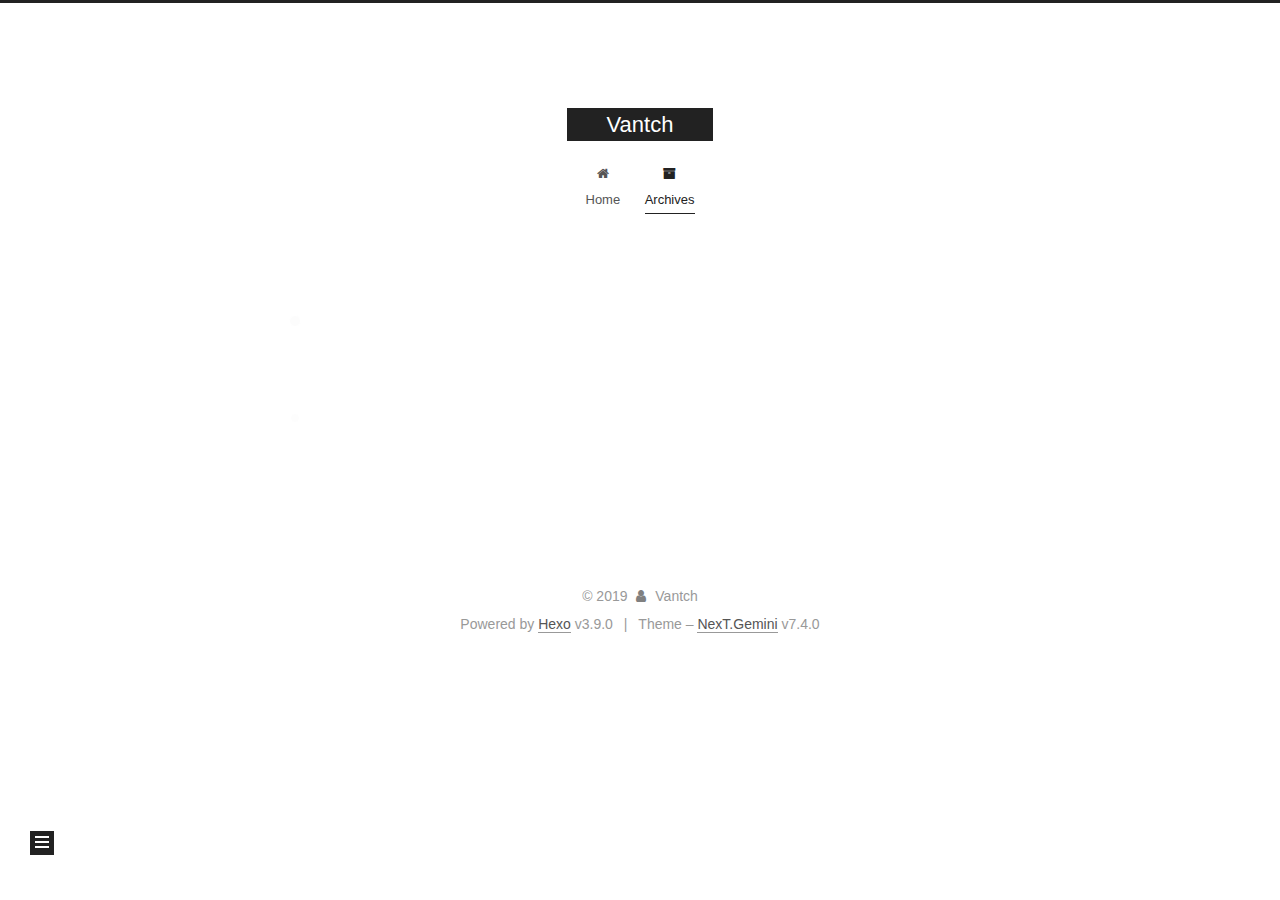
==== archives/index.html @ 660c2f00 "生成 next 主题" ====
<!DOCTYPE html>





<html lang="zh-Hans">
<head>
  <meta charset="UTF-8">
<meta name="viewport" content="width=device-width, initial-scale=1, maximum-scale=2">
<meta name="theme-color" content="#222">
<meta name="generator" content="Hexo 3.9.0">
  <link rel="apple-touch-icon" sizes="180x180" href="/images/apple-touch-icon-next.png?v=7.4.0">
  <link rel="icon" type="image/png" sizes="32x32" href="/images/favicon-32x32-next.png?v=7.4.0">
  <link rel="icon" type="image/png" sizes="16x16" href="/images/favicon-16x16-next.png?v=7.4.0">
  <link rel="mask-icon" href="/images/logo.svg?v=7.4.0" color="#222">

<link rel="stylesheet" href="/css/main.css?v=7.4.0">


<link rel="stylesheet" href="/lib/font-awesome/css/font-awesome.min.css?v=4.7.0">


<script id="hexo-configurations">
  var NexT = window.NexT || {};
  var CONFIG = {
    root: '/',
    scheme: 'Gemini',
    version: '7.4.0',
    exturl: false,
    sidebar: {"position":"left","display":"post","offset":12,"onmobile":false},
    copycode: {"enable":false,"show_result":false,"style":null},
    back2top: {"enable":true,"sidebar":false,"scrollpercent":false},
    bookmark: {"enable":false,"color":"#222","save":"auto"},
    fancybox: false,
    mediumzoom: false,
    lazyload: false,
    pangu: false,
    algolia: {
      appID: '',
      apiKey: '',
      indexName: '',
      hits: {"per_page":10},
      labels: {"input_placeholder":"Search for Posts","hits_empty":"We didn't find any results for the search: ${query}","hits_stats":"${hits} results found in ${time} ms"}
    },
    localsearch: {"enable":false,"trigger":"auto","top_n_per_article":1,"unescape":false,"preload":false},
    path: '',
    motion: {"enable":true,"async":false,"transition":{"post_block":"fadeIn","post_header":"slideDownIn","post_body":"slideDownIn","coll_header":"slideLeftIn","sidebar":"slideUpIn"}},
    translation: {
      copy_button: 'Copy',
      copy_success: 'Copied',
      copy_failure: 'Copy failed'
    },
    sidebarPadding: 40
  };
</script>

  <meta name="description" content="Vantch个人博客">
<meta name="keywords" content="vantch">
<meta property="og:type" content="website">
<meta property="og:title" content="Vantch">
<meta property="og:url" content="http://blog.vantch.com/archives/index.html">
<meta property="og:site_name" content="Vantch">
<meta property="og:description" content="Vantch个人博客">
<meta property="og:locale" content="zh-Hans">
<meta name="twitter:card" content="summary">
<meta name="twitter:title" content="Vantch">
<meta name="twitter:description" content="Vantch个人博客">
  <link rel="canonical" href="http://blog.vantch.com/archives/">


<script id="page-configurations">
  // https://hexo.io/docs/variables.html
  CONFIG.page = {
    sidebar: "",
    isHome: false,
    isPost: false,
    isPage: false,
    isArchive: true
  };
</script>

  <title>Archive | Vantch</title>
  








  <noscript>
  <style>
  .use-motion .brand,
  .use-motion .menu-item,
  .sidebar-inner,
  .use-motion .post-block,
  .use-motion .pagination,
  .use-motion .comments,
  .use-motion .post-header,
  .use-motion .post-body,
  .use-motion .collection-header { opacity: initial; }

  .use-motion .logo,
  .use-motion .site-title,
  .use-motion .site-subtitle {
    opacity: initial;
    top: initial;
  }

  .use-motion .logo-line-before i { left: initial; }
  .use-motion .logo-line-after i { right: initial; }
  </style>
</noscript>

</head>

<body itemscope itemtype="http://schema.org/WebPage" lang="zh-Hans">
  <div class="container use-motion">
    <div class="headband"></div>

    <header id="header" class="header" itemscope itemtype="http://schema.org/WPHeader">
      <div class="header-inner"><div class="site-brand-container">
  <div class="site-meta">

    <div>
      <a href="/" class="brand" rel="start">
        <span class="logo-line-before"><i></i></span>
        <span class="site-title">Vantch</span>
        <span class="logo-line-after"><i></i></span>
      </a>
    </div>
  </div>

  <div class="site-nav-toggle">
    <button aria-label="Toggle navigation bar">
      <span class="btn-bar"></span>
      <span class="btn-bar"></span>
      <span class="btn-bar"></span>
    </button>
  </div>
</div>


<nav class="site-nav">
  
  <ul id="menu" class="menu">
      
      
      
        
        <li class="menu-item menu-item-home">
      
    

    <a href="/" rel="section"><i class="menu-item-icon fa fa-fw fa-home"></i> <br>Home</a>

  </li>
      
      
      
        
        <li class="menu-item menu-item-archives">
      
    

    <a href="/archives/" rel="section"><i class="menu-item-icon fa fa-fw fa-archive"></i> <br>Archives</a>

  </li>
  </ul>

</nav>
</div>
    </header>

    
  <div class="back-to-top">
    <i class="fa fa-arrow-up"></i>
    <span>0%</span>
  </div>


    <main id="main" class="main">
      <div class="main-inner">
        <div class="content-wrap">
            

  
    
    
  
    
    
  
  

          <div id="content" class="content">
            

  
  
  
  <div class="post-block archive">
    <div id="posts" class="posts-collapse">
      <div class="collection-title">
        
        
        
          
        
        <span class="collection-header">Um..! 1 post. Keep on posting.</span>
      </div>
      

      

  
  

  
    
    <div class="collection-year">
      <h1 class="collection-header">2019</h1>
    </div>
  

  <article itemscope itemtype="http://schema.org/Article">
    <header class="post-header">

      <h2 class="post-title">
        
          <a class="post-title-link" href="/2019/09/20/hello-world/" itemprop="url">
            <span itemprop="name">Hello World</span>
          </a>
        
      </h2>

      <div class="post-meta">
        <time class="post-time" itemprop="dateCreated"
              datetime="2019-09-20T09:31:54+08:00"
              content="2019-09-20">
          09-20
        </time>
      </div>

    </header>
  </article>




    </div>
  </div>
  
  
  

  



          </div>
          

        </div>
          
  
  <div class="sidebar-toggle">
    <div class="sidebar-toggle-line-wrap">
      <span class="sidebar-toggle-line sidebar-toggle-line-first"></span>
      <span class="sidebar-toggle-line sidebar-toggle-line-middle"></span>
      <span class="sidebar-toggle-line sidebar-toggle-line-last"></span>
    </div>
  </div>

  <aside class="sidebar">
    <div class="sidebar-inner">

      <ul class="sidebar-nav motion-element">
        <li class="sidebar-nav-toc">
          Table of Contents
        </li>
        <li class="sidebar-nav-overview">
          Overview
        </li>
      </ul>

      <!--noindex-->
      <div class="post-toc-wrap sidebar-panel">
      </div>
      <!--/noindex-->

      <div class="site-overview-wrap sidebar-panel">
        <div class="site-author motion-element" itemprop="author" itemscope itemtype="http://schema.org/Person">
  <p class="site-author-name" itemprop="name">Vantch</p>
  <div class="site-description" itemprop="description">Vantch个人博客</div>
</div>
  <nav class="site-state motion-element">
      <div class="site-state-item site-state-posts">
        
          <a href="/archives/">
        
          <span class="site-state-item-count">1</span>
          <span class="site-state-item-name">posts</span>
        </a>
      </div>
    
  </nav>



      </div>

    </div>
  </aside>
  <div id="sidebar-dimmer"></div>


      </div>
    </main>

    <footer id="footer" class="footer">
      <div class="footer-inner">
        <div class="copyright">&copy; <span itemprop="copyrightYear">2019</span>
  <span class="with-love" id="animate">
    <i class="fa fa-user"></i>
  </span>
  <span class="author" itemprop="copyrightHolder">Vantch</span>
</div>
  <div class="powered-by">Powered by <a href="https://hexo.io" class="theme-link" rel="noopener" target="_blank">Hexo</a> v3.9.0</div>
  <span class="post-meta-divider">|</span>
  <div class="theme-info">Theme – <a href="https://theme-next.org" class="theme-link" rel="noopener" target="_blank">NexT.Gemini</a> v7.4.0</div>

        












        
      </div>
    </footer>
  </div>

  


  <script src="/lib/anime.min.js?v=3.1.0"></script>
  <script src="/lib/velocity/velocity.min.js?v=1.2.1"></script>
  <script src="/lib/velocity/velocity.ui.min.js?v=1.2.1"></script>
<script src="/js/utils.js?v=7.4.0"></script><script src="/js/motion.js?v=7.4.0"></script>
<script src="/js/schemes/pisces.js?v=7.4.0"></script>

<script src="/js/next-boot.js?v=7.4.0"></script>



  





















  

  

  

</body>
</html>
---- css/main.css ----
html {
  line-height: 1.15; /* 1 */
  -webkit-text-size-adjust: 100%; /* 2 */
}
body {
  margin: 0;
}
main {
  display: block;
}
h1 {
  font-size: 2em;
  margin: 0.67em 0;
}
hr {
  box-sizing: content-box; /* 1 */
  height: 0; /* 1 */
  overflow: visible; /* 2 */
}
pre {
  font-family: monospace, monospace; /* 1 */
  font-size: 1em; /* 2 */
}
a {
  background-color: transparent;
}
abbr[title] {
  border-bottom: none; /* 1 */
  text-decoration: underline; /* 2 */
  text-decoration: underline dotted; /* 2 */
}
b,
strong {
  font-weight: bolder;
}
code,
kbd,
samp {
  font-family: monospace, monospace; /* 1 */
  font-size: 1em; /* 2 */
}
small {
  font-size: 80%;
}
sub,
sup {
  font-size: 75%;
  line-height: 0;
  position: relative;
  vertical-align: baseline;
}
sub {
  bottom: -0.25em;
}
sup {
  top: -0.5em;
}
img {
  border-style: none;
}
button,
input,
optgroup,
select,
textarea {
  font-family: inherit; /* 1 */
  font-size: 100%; /* 1 */
  line-height: 1.15; /* 1 */
  margin: 0; /* 2 */
}
button,
input {
/* 1 */
  overflow: visible;
}
button,
select {
/* 1 */
  text-transform: none;
}
button,
[type='button'],
[type='reset'],
[type='submit'] {
  -webkit-appearance: button;
}
button::-moz-focus-inner,
[type='button']::-moz-focus-inner,
[type='reset']::-moz-focus-inner,
[type='submit']::-moz-focus-inner {
  border-style: none;
  padding: 0;
}
button:-moz-focusring,
[type='button']:-moz-focusring,
[type='reset']:-moz-focusring,
[type='submit']:-moz-focusring {
  outline: 1px dotted ButtonText;
}
fieldset {
  padding: 0.35em 0.75em 0.625em;
}
legend {
  box-sizing: border-box; /* 1 */
  color: inherit; /* 2 */
  display: table; /* 1 */
  max-width: 100%; /* 1 */
  padding: 0; /* 3 */
  white-space: normal; /* 1 */
}
progress {
  vertical-align: baseline;
}
textarea {
  overflow: auto;
}
[type='checkbox'],
[type='radio'] {
  box-sizing: border-box; /* 1 */
  padding: 0; /* 2 */
}
[type='number']::-webkit-inner-spin-button,
[type='number']::-webkit-outer-spin-button {
  height: auto;
}
[type='search'] {
  outline-offset: -2px; /* 2 */
  -webkit-appearance: textfield; /* 1 */
}
[type='search']::-webkit-search-decoration {
  -webkit-appearance: none;
}
::-webkit-file-upload-button {
  font: inherit; /* 2 */
  -webkit-appearance: button; /* 1 */
}
details {
  display: block;
}
summary {
  display: list-item;
}
template {
  display: none;
}
[hidden] {
  display: none;
}
::selection {
  background: #262a30;
  color: #fff;
}
body {
  background: #fff;
  color: #555;
  font-family: 'Lato', "PingFang SC", "Microsoft YaHei", sans-serif;
  font-size: 1em;
  line-height: 2;
}
@media (max-width: 991px) {
  body {
    padding-right: 0;
  }
}
h1,
h2,
h3,
h4,
h5,
h6 {
  font-family: 'Lato', "PingFang SC", "Microsoft YaHei", sans-serif;
  font-weight: bold;
  line-height: 1.5;
  margin: 20px 0 15px;
  padding: 0;
}
h1 {
  font-size: 1.75em;
}
h2 {
  font-size: 1.625em;
}
h3 {
  font-size: 1.5em;
}
h4 {
  font-size: 1.375em;
}
h5 {
  font-size: 1.25em;
}
h6 {
  font-size: 1.125em;
}
p {
  margin: 0 0 20px 0;
}
a,
span.exturl {
  overflow-wrap: break-word;
  word-wrap: break-word;
  background-color: transparent;
  border-bottom: 1px solid #999;
  color: #555;
  outline: none;
  text-decoration: none;
  cursor: pointer;
}
a:hover,
span.exturl:hover {
  border-bottom-color: #222;
  color: #222;
}
iframe,
img,
video {
  display: block;
  margin-left: auto;
  margin-right: auto;
  max-width: 100%;
}
hr {
  background-color: #ddd;
  background-image: repeating-linear-gradient(-45deg, #fff, #fff 4px, transparent 4px, transparent 8px);
  border: 0;
  height: 3px;
  margin: 40px 0;
}
blockquote {
  border-left: 4px solid #ddd;
  color: #666;
  margin: 0;
  padding: 0 15px;
}
blockquote cite::before {
  content: '-';
  padding: 0 5px;
}
dt {
  font-weight: 700;
}
dd {
  margin: 0;
  padding: 0;
}
kbd {
  background-color: #f9f9f9;
  background-image: linear-gradient(top, #eee, #fff, #eee);
  border: 1px solid #ccc;
  border-radius: 0.2em;
  box-shadow: 0.1em 0.1em 0.2em rgba(0,0,0,0.1);
  font-family: inherit;
  padding: 0.1em 0.3em;
  white-space: nowrap;
}
.text-left {
  text-align: left;
}
.text-center {
  text-align: center;
}
.text-right {
  text-align: right;
}
.text-justify {
  text-align: justify;
}
.text-nowrap {
  white-space: nowrap;
}
.text-lowercase {
  text-transform: lowercase;
}
.text-uppercase {
  text-transform: uppercase;
}
.text-capitalize {
  text-transform: capitalize;
}
.center-block {
  display: block;
  margin-left: auto;
  margin-right: auto;
}
.clearfix::before,
.clearfix::after {
  content: ' ';
  display: table;
}
.clearfix::after {
  clear: both;
}
.pullquote {
  width: 45%;
}
.pullquote.left {
  float: left;
  margin-left: 5px;
  margin-right: 10px;
}
.pullquote.right {
  float: right;
  margin-left: 10px;
  margin-right: 5px;
}
.translation {
  color: #999;
  font-size: 0.875em;
  margin-top: -20px;
}
.table-container {
  -webkit-overflow-scrolling: touch;
  overflow: auto;
}
table {
  border-collapse: collapse;
  border-spacing: 0;
  font-size: 0.875em;
  margin: 0 0 20px 0;
  width: 100%;
}
table > tbody > tr:nth-of-type(odd) {
  background-color: #f9f9f9;
}
table > tbody > tr:hover {
  background-color: #f5f5f5;
}
caption,
th,
td {
  font-weight: normal;
  padding: 8px;
  text-align: left;
  vertical-align: middle;
}
th,
td {
  border: 1px solid #ddd;
  border-bottom: 3px solid #ddd;
}
th {
  font-weight: 700;
  padding-bottom: 10px;
}
td {
  border-bottom-width: 1px;
}
html,
body {
  height: 100%;
}
.container {
  min-height: 100%;
  position: relative;
}
.header-inner {
  margin: 0 auto;
  padding: 100px 0 70px;
  width: 700px;
}
@media (min-width: 1200px) {
  .container .header-inner {
    width: 800px;
  }
}
@media (min-width: 1600px) {
  .container .header-inner {
    width: 900px;
  }
}
.main-inner {
  margin: 0 auto;
  width: 700px;
}
@media (min-width: 1200px) {
  .container .main-inner {
    width: 800px;
  }
}
@media (min-width: 1600px) {
  .container .main-inner {
    width: 900px;
  }
}
.footer {
  padding: 20px 0;
}
.footer-inner {
  box-sizing: border-box;
  margin: 0 auto;
  width: 700px;
}
@media (min-width: 1200px) {
  .container .footer-inner {
    width: 800px;
  }
}
@media (min-width: 1600px) {
  .container .footer-inner {
    width: 900px;
  }
}
pre,
.highlight {
  background: #f7f7f7;
  color: #4d4d4c;
  line-height: 1.6;
  margin: 0 auto 20px;
}
pre,
code {
  font-family: consolas, Menlo, "PingFang SC", "Microsoft YaHei", monospace;
}
code {
  overflow-wrap: break-word;
  word-wrap: break-word;
  background: #eee;
  border-radius: 3px;
  color: #555;
  padding: 2px 4px;
}
pre {
  overflow: auto;
  padding: 10px;
}
pre code {
  background: none;
  color: #4d4d4c;
  font-size: 0.875em;
  padding: 0;
  text-shadow: none;
}
.highlight *::selection {
  background: #d6d6d6;
}
.highlight pre {
  border: 0;
  margin: 0;
  padding: 10px 0;
}
.highlight table {
  border: 0;
  margin: 0;
  width: auto;
}
.highlight td {
  border: 0;
  padding: 0;
}
.highlight figcaption {
  background: #eee;
  border-bottom: 1px solid #e9e9e9;
  color: #4d4d4c;
  line-height: 1em;
  margin: 0;
  padding: 0.5em;
}
.highlight figcaption::before,
.highlight figcaption::after {
  content: ' ';
  display: table;
}
.highlight figcaption::after {
  clear: both;
}
.highlight figcaption a {
  color: #4d4d4c;
  float: right;
}
.highlight figcaption a:hover {
  border-bottom-color: #4d4d4c;
}
.highlight .gutter pre {
  background-color: #eff2f3;
  color: #869194;
  padding-left: 10px;
  padding-right: 10px;
  text-align: right;
}
.highlight .code pre {
  background-color: #f7f7f7;
  padding-left: 10px;
  width: 100%;
}
.gutter {
  -moz-user-select: none;
  -ms-user-select: none;
  -webkit-user-select: none;
  user-select: none;
}
.gist table {
  width: auto;
}
.gist table td {
  border: 0;
}
pre .deletion {
  background: #fdd;
}
pre .addition {
  background: #dfd;
}
pre .meta {
  color: #eab700;
  -moz-user-select: none;
  -ms-user-select: none;
  -webkit-user-select: none;
  user-select: none;
}
pre .comment {
  color: #8e908c;
}
pre .variable,
pre .attribute,
pre .tag,
pre .name,
pre .regexp,
pre .ruby .constant,
pre .xml .tag .title,
pre .xml .pi,
pre .xml .doctype,
pre .html .doctype,
pre .css .id,
pre .css .class,
pre .css .pseudo {
  color: #c82829;
}
pre .number,
pre .preprocessor,
pre .built_in,
pre .builtin-name,
pre .literal,
pre .params,
pre .constant,
pre .command {
  color: #f5871f;
}
pre .ruby .class .title,
pre .css .rules .attribute,
pre .string,
pre .symbol,
pre .value,
pre .inheritance,
pre .header,
pre .ruby .symbol,
pre .xml .cdata,
pre .special,
pre .formula {
  color: #718c00;
}
pre .title,
pre .css .hexcolor {
  color: #3e999f;
}
pre .function,
pre .python .decorator,
pre .python .title,
pre .ruby .function .title,
pre .ruby .title .keyword,
pre .perl .sub,
pre .javascript .title,
pre .coffeescript .title {
  color: #4271ae;
}
pre .keyword,
pre .javascript .function {
  color: #8959a8;
}
.blockquote-center {
  border-left: none;
  margin: 40px 0;
  padding: 0;
  position: relative;
  text-align: center;
}
.blockquote-center::before,
.blockquote-center::after {
  background-position: 0 -6px;
  background-repeat: no-repeat;
  background-size: 22px 22px;
  content: ' ';
  display: block;
  height: 24px;
  opacity: 0.2;
  position: absolute;
  width: 100%;
}
.blockquote-center::before {
  background-image: url("../images/quote-l.svg");
  border-top: 1px solid #ccc;
  top: -20px;
}
.blockquote-center::after {
  background-image: url("../images/quote-r.svg");
  background-position: 100% 8px;
  border-bottom: 1px solid #ccc;
  bottom: -20px;
}
.blockquote-center p,
.blockquote-center div {
  text-align: center;
}
.post-body .group-picture img {
  border: 0;
  box-sizing: border-box;
  margin: 0 auto;
  padding: 0 3px;
}
.post-body .group-picture-row {
  margin-bottom: 6px;
  overflow: hidden;
}
.post-body .group-picture-column {
  float: left;
  margin-bottom: 10px;
}
.post-body .label {
  display: inline;
  padding: 0 2px;
}
.post-body .label.default {
  background-color: #f0f0f0;
}
.post-body .label.primary {
  background-color: #efe6f7;
}
.post-body .label.info {
  background-color: #e5f2f8;
}
.post-body .label.success {
  background-color: #e7f4e9;
}
.post-body .label.warning {
  background-color: #fcf6e1;
}
.post-body .label.danger {
  background-color: #fae8eb;
}
.post-body .tabs {
  margin-bottom: 20px;
}
.post-body .tabs,
.tabs-comment {
  display: block;
  padding-top: 10px;
  position: relative;
}
.post-body .tabs ul.nav-tabs,
.tabs-comment ul.nav-tabs {
  display: flex;
  flex-wrap: wrap;
  margin: 0;
  margin-bottom: -1px;
  padding: 0;
}
@media (max-width: 413px) {
  .post-body .tabs ul.nav-tabs,
  .tabs-comment ul.nav-tabs {
    display: block;
    margin-bottom: 5px;
  }
}
.post-body .tabs ul.nav-tabs li.tab,
.tabs-comment ul.nav-tabs li.tab {
  background-color: #fff;
  border-bottom: 1px solid #ddd;
  border-left: 1px solid transparent;
  border-right: 1px solid transparent;
  border-top: 3px solid transparent;
  flex-grow: 1;
  list-style-type: none;
}
@media (max-width: 413px) {
  .post-body .tabs ul.nav-tabs li.tab,
  .tabs-comment ul.nav-tabs li.tab {
    border-bottom: 1px solid transparent;
    border-left: 3px solid transparent;
    border-right: 1px solid transparent;
    border-top: 1px solid transparent;
  }
}
.post-body .tabs ul.nav-tabs li.tab a,
.tabs-comment ul.nav-tabs li.tab a {
  border-bottom: initial;
  display: block;
  line-height: 1.8em;
  outline: 0;
  padding: 0.25em 0.75em;
  text-align: center;
  transition-delay: 0s;
  transition-duration: 0.2s;
  transition-timing-function: ease-out;
}
.post-body .tabs ul.nav-tabs li.tab a i,
.tabs-comment ul.nav-tabs li.tab a i {
  width: 1.285714285714286em;
}
.post-body .tabs ul.nav-tabs li.tab.active,
.tabs-comment ul.nav-tabs li.tab.active {
  border-bottom: 1px solid transparent;
  border-left: 1px solid #ddd;
  border-right: 1px solid #ddd;
  border-top: 3px solid #fc6423;
}
@media (max-width: 413px) {
  .post-body .tabs ul.nav-tabs li.tab.active,
  .tabs-comment ul.nav-tabs li.tab.active {
    border-bottom: 1px solid #ddd;
    border-left: 3px solid #fc6423;
    border-right: 1px solid #ddd;
    border-top: 1px solid #ddd;
  }
}
.post-body .tabs ul.nav-tabs li.tab.active a,
.tabs-comment ul.nav-tabs li.tab.active a {
  color: #555;
  cursor: default;
}
.post-body .tabs .tab-content .tab-pane,
.tabs-comment .tab-content .tab-pane {
  border: 1px solid #ddd;
  padding: 20px 20px 0 20px;
}
.post-body .tabs .tab-content .tab-pane:not(.active),
.tabs-comment .tab-content .tab-pane:not(.active) {
  display: none;
}
.post-body .tabs .tab-content .tab-pane.active,
.tabs-comment .tab-content .tab-pane.active {
  display: block;
}
.post-body .note {
  margin-bottom: 20px;
  padding: 15px;
  position: relative;
  border: 1px solid #eee;
  border-left-width: 5px;
  border-radius: 3px;
}
.post-body .note h2,
.post-body .note h3,
.post-body .note h4,
.post-body .note h5,
.post-body .note h6 {
  margin-top: 0;
  border-bottom: initial;
  margin-bottom: 0;
  padding-top: 0;
}
.post-body .note p:first-child,
.post-body .note ul:first-child,
.post-body .note ol:first-child,
.post-body .note table:first-child,
.post-body .note pre:first-child,
.post-body .note blockquote:first-child,
.post-body .note img:first-child {
  margin-top: 0;
}
.post-body .note p:last-child,
.post-body .note ul:last-child,
.post-body .note ol:last-child,
.post-body .note table:last-child,
.post-body .note pre:last-child,
.post-body .note blockquote:last-child,
.post-body .note img:last-child {
  margin-bottom: 0;
}
.post-body .note.default {
  border-left-color: #777;
}
.post-body .note.default h2,
.post-body .note.default h3,
.post-body .note.default h4,
.post-body .note.default h5,
.post-body .note.default h6 {
  color: #777;
}
.post-body .note.primary {
  border-left-color: #6f42c1;
}
.post-body .note.primary h2,
.post-body .note.primary h3,
.post-body .note.primary h4,
.post-body .note.primary h5,
.post-body .note.primary h6 {
  color: #6f42c1;
}
.post-body .note.info {
  border-left-color: #428bca;
}
.post-body .note.info h2,
.post-body .note.info h3,
.post-body .note.info h4,
.post-body .note.info h5,
.post-body .note.info h6 {
  color: #428bca;
}
.post-body .note.success {
  border-left-color: #5cb85c;
}
.post-body .note.success h2,
.post-body .note.success h3,
.post-body .note.success h4,
.post-body .note.success h5,
.post-body .note.success h6 {
  color: #5cb85c;
}
.post-body .note.warning {
  border-left-color: #f0ad4e;
}
.post-body .note.warning h2,
.post-body .note.warning h3,
.post-body .note.warning h4,
.post-body .note.warning h5,
.post-body .note.warning h6 {
  color: #f0ad4e;
}
.post-body .note.danger {
  border-left-color: #d9534f;
}
.post-body .note.danger h2,
.post-body .note.danger h3,
.post-body .note.danger h4,
.post-body .note.danger h5,
.post-body .note.danger h6 {
  color: #d9534f;
}
.btn {
  background: #222;
  border: 2px solid #222;
  border-radius: 0;
  color: #fff;
  display: inline-block;
  font-size: 0.875em;
  line-height: 2;
  padding: 0 20px;
  text-decoration: none;
  transition-delay: 0s;
  transition-duration: 0.2s;
  transition-timing-function: ease-in-out;
  transition-property: background-color;
}
.btn:hover {
  background: #fff;
  border-color: #222;
  color: #222;
}
.btn + .btn {
  margin: 0 0 8px 8px;
}
.btn .fa-fw {
  text-align: left;
  width: 1.285714285714286em;
}
.btn-bar {
  background: #555;
  border-radius: 1px;
  display: block;
  height: 2px;
  width: 22px;
}
.btn-bar + .btn-bar {
  margin-top: 4px;
}
.page-number-basic,
.pagination .prev,
.pagination .next,
.pagination .page-number,
.pagination .space {
  display: inline-block;
  margin: 0 10px;
  padding: 0 11px;
  position: relative;
  top: -1px;
}
@media (max-width: 767px) {
  .page-number-basic,
  .pagination .prev,
  .pagination .next,
  .pagination .page-number,
  .pagination .space {
    margin: 0 5px;
  }
}
.pagination {
  border-top: 1px solid #eee;
  margin: 120px 0 40px;
  text-align: center;
}
.pagination .prev,
.pagination .next,
.pagination .page-number {
  border-bottom: 0;
  border-top: 1px solid #eee;
  transition-property: border-color;
  transition-delay: 0s;
  transition-duration: 0.2s;
  transition-timing-function: ease-in-out;
}
.pagination .prev:hover,
.pagination .next:hover,
.pagination .page-number:hover {
  border-top-color: #222;
}
.pagination .space {
  margin: 0;
  padding: 0;
}
.pagination .prev {
  margin-left: 0;
}
.pagination .next {
  margin-right: 0;
}
.pagination .page-number.current {
  background: #ccc;
  border-top-color: #ccc;
  color: #fff;
}
@media (max-width: 767px) {
  .pagination {
    border-top: none;
  }
  .pagination .prev,
  .pagination .next,
  .pagination .page-number {
    border-bottom: 1px solid #eee;
    border-top: 0;
    margin-bottom: 10px;
    padding: 0 10px;
  }
  .pagination .prev:hover,
  .pagination .next:hover,
  .pagination .page-number:hover {
    border-bottom-color: #222;
  }
}
.comments {
  margin: 60px 20px 0;
  overflow: hidden;
}
.comment-button-group {
  display: flex;
  flex-wrap: wrap-reverse;
  justify-content: center;
  margin: 1em 0;
}
.comment-button-group .comment-button {
  margin: 0.1em 0.2em;
}
.comment-button-group .comment-button.active {
  background: #fff;
  border-color: #222;
  color: #222;
}
.comment-position {
  display: none;
}
.comment-position.active {
  display: block;
}
.tabs-comment {
  background: #fff;
  margin-top: 4em;
  padding-top: 0;
}
.tabs-comment .comments {
  border: 0;
  box-shadow: none;
  margin-top: 0;
  padding-top: 0;
}
.back-to-top {
  background: #222;
  bottom: -100px;
  box-sizing: border-box;
  color: #fff;
  cursor: pointer;
  font-size: 12px;
  left: 30px;
  opacity: 1;
  padding: 0 6px;
  position: fixed;
  text-align: center;
  transition-property: bottom;
  z-index: 1050;
  transition-delay: 0s;
  transition-duration: 0.2s;
  transition-timing-function: ease-in-out;
  width: 24px;
}
.back-to-top span {
  display: none;
}
.back-to-top:hover {
  color: #87daff;
}
.back-to-top.back-to-top-on {
  bottom: 19px;
}
@media (max-width: 991px) {
  .back-to-top {
    left: 20px;
    opacity: 0.8;
  }
}
.header {
  background: transparent;
}
.header-inner {
  position: relative;
}
.headband {
  background: #222;
  height: 3px;
}
.site-meta {
  margin: 0;
  text-align: center;
}
@media (max-width: 767px) {
  .site-meta {
    text-align: center;
  }
}
.brand {
  background: #222;
  border-bottom: none;
  color: #fff;
  display: inline-block;
  line-height: 1.375em;
  padding: 0 40px;
  position: relative;
}
.brand:hover {
  color: #fff;
}
.logo {
  display: inline-block;
  line-height: 36px;
  margin-right: 5px;
  vertical-align: top;
}
.site-title {
  display: inline-block;
  font-family: 'Lato', "PingFang SC", "Microsoft YaHei", sans-serif;
  font-size: 1.375em;
  font-weight: normal;
  line-height: 1.5;
  vertical-align: top;
}
.site-subtitle {
  color: #999;
  font-size: 0.8125em;
  margin-top: 10px;
}
.use-motion .brand {
  opacity: 0;
}
.use-motion .logo,
.use-motion .site-title,
.use-motion .site-subtitle,
.use-motion .custom-logo-image {
  opacity: 0;
  position: relative;
  top: -10px;
}
.site-nav-toggle {
  display: none;
  left: 10px;
  position: absolute;
}
@media (max-width: 767px) {
  .site-nav-toggle {
    display: block;
  }
}
.site-nav-toggle button {
  background: transparent;
  border: 0;
  margin-top: 2px;
  padding: 9px 10px;
}
.site-nav {
  display: block;
}
@media (max-width: 767px) {
  .site-nav {
    border-top: 1px solid #ddd;
    clear: both;
    display: none;
    margin: 0 -10px;
    padding: 0 10px;
  }
}
.site-nav.site-nav-on {
  display: block;
}
.menu {
  margin-top: 20px;
  padding-left: 0;
  text-align: center;
}
.menu-item {
  display: inline-block;
  list-style: none;
  margin: 0 10px;
}
@media (max-width: 767px) {
  .menu-item {
    margin-top: 10px;
  }
}
.menu-item a,
.menu-item span.exturl {
  border-bottom: 1px solid transparent;
  display: block;
  font-size: 0.8125em;
  line-height: inherit;
  transition-property: border-color;
  transition-delay: 0s;
  transition-duration: 0.2s;
  transition-timing-function: ease-in-out;
}
.menu-item a:hover,
.menu-item span.exturl:hover {
  border-bottom-color: #222;
}
.menu-item .fa {
  margin-right: 5px;
}
.use-motion .menu-item {
  opacity: 0;
}
.post-body {
  overflow-wrap: break-word;
  word-wrap: break-word;
  font-family: 'Lato', "PingFang SC", "Microsoft YaHei", sans-serif;
}
@media (min-width: 1200px) {
  .post-body {
    font-size: 1.125em;
  }
}
@media (max-width: 767px) {
  .post-body {
    font-size: 0.875em;
  }
}
.post-body span.exturl .fa {
  font-size: 0.875em;
  margin-left: 4px;
}
.post-body .image-caption,
.post-body .figure .caption {
  color: #999;
  font-size: 0.875em;
  font-weight: bold;
  line-height: 1;
  margin: -20px auto 15px;
  text-align: center;
}
.post-sticky-flag {
  display: inline-block;
  transform: rotate(30deg);
}
.use-motion .post-block,
.use-motion .pagination,
.use-motion .comments {
  opacity: 0;
}
.use-motion .post-header {
  opacity: 0;
}
.use-motion .post-body {
  opacity: 0;
}
.use-motion .collection-header {
  opacity: 0;
}
.post-button {
  margin-top: 40px;
}
.posts-collapse {
  margin-left: 55px;
  position: relative;
  z-index: 1010;
}
@media (max-width: 767px) {
  .posts-collapse {
    margin-left: 20px;
    margin-right: 20px;
  }
}
.posts-collapse .collection-title {
  font-size: 1.125em;
  position: relative;
}
.posts-collapse .collection-title::before {
  background: #999;
  border: 1px solid #fff;
  border-radius: 50%;
  content: ' ';
  height: 10px;
  left: 0;
  margin-left: -6px;
  margin-top: -4px;
  position: absolute;
  top: 50%;
  width: 10px;
}
.posts-collapse .collection-year {
  margin: 60px 0;
  position: relative;
}
.posts-collapse .collection-year::before {
  background: #bbb;
  border-radius: 50%;
  content: ' ';
  height: 8px;
  left: 0;
  margin-left: -4px;
  margin-top: -4px;
  position: absolute;
  top: 50%;
  width: 8px;
}
.posts-collapse .collection-header {
  margin: 0 0 0 20px;
}
.posts-collapse .collection-header small {
  color: #bbb;
  margin-left: 5px;
}
.posts-collapse article {
  margin: 30px 0;
}
.posts-collapse .post-header {
  border-bottom: 1px dashed #ccc;
  position: relative;
  transition-delay: 0s;
  transition-duration: 0.2s;
  transition-timing-function: ease-in-out;
  transition-property: border;
}
.posts-collapse .post-header::before {
  background: #bbb;
  border: 1px solid #fff;
  border-radius: 50%;
  content: ' ';
  height: 6px;
  left: 0;
  margin-left: -4px;
  position: absolute;
  top: 0.75em;
  width: 6px;
  transition-delay: 0s;
  transition-duration: 0.2s;
  transition-timing-function: ease-in-out;
  transition-property: background;
}
.posts-collapse .post-header:hover {
  border-bottom-color: #666;
}
.posts-collapse .post-header:hover::before {
  background: #222;
}
.posts-collapse .post-title {
  font-size: 1em;
  font-weight: normal;
  line-height: inherit;
  margin-bottom: 0;
  margin-left: 3.75em;
}
.posts-collapse .post-title::after {
  margin-left: 3px;
  opacity: 0.6;
}
.posts-collapse .post-title a,
.posts-collapse .post-title span.exturl {
  border-bottom: none;
  color: #666;
}
.posts-collapse .post-meta {
  font-size: 0.75em;
  left: 20px;
  position: absolute;
  top: 5px;
}
.posts-collapse::after {
  background: #f5f5f5;
  content: ' ';
  height: 100%;
  left: 0;
  margin-left: -2px;
  position: absolute;
  top: 1.25em;
  width: 4px;
  z-index: -1;
}
.posts-collapse .fa-external-link {
  font-size: 0.875em;
  margin-left: 5px;
}
.post-eof {
  background: #ccc;
  height: 1px;
  margin: 80px auto 60px;
  text-align: center;
  width: 8%;
}
article:last-child .post-eof {
  display: none;
}
.posts-expand {
  padding-top: 40px;
}
@media (max-width: 767px) {
  .posts-expand {
    margin: 0 20px;
  }
}
@media (min-width: 992px) {
  .post-body {
    text-align: justify;
  }
}
@media (max-width: 991px) {
  .post-body {
    text-align: justify;
  }
}
.post-body h2,
.post-body h3,
.post-body h4,
.post-body h5,
.post-body h6 {
  padding-top: 10px;
}
.post-body h2 .header-anchor,
.post-body h3 .header-anchor,
.post-body h4 .header-anchor,
.post-body h5 .header-anchor,
.post-body h6 .header-anchor {
  border-bottom-style: none;
  color: #ccc;
  float: right;
  margin-left: 10px;
  visibility: hidden;
}
.post-body h2 .header-anchor:hover,
.post-body h3 .header-anchor:hover,
.post-body h4 .header-anchor:hover,
.post-body h5 .header-anchor:hover,
.post-body h6 .header-anchor:hover {
  color: inherit;
}
.post-body h2:hover .header-anchor,
.post-body h3:hover .header-anchor,
.post-body h4:hover .header-anchor,
.post-body h5:hover .header-anchor,
.post-body h6:hover .header-anchor {
  visibility: visible;
}
.post-body img {
  border: 1px solid #ddd;
  box-sizing: border-box;
  padding: 3px;
}
@media (max-width: 767px) {
  .post-body img {
    padding: initial;
  }
}
.post-body iframe,
.post-body img,
.post-body video {
  margin-bottom: 20px;
}
.post-body .video-container {
  height: 0;
  margin-bottom: 20px;
  overflow: hidden;
  padding-top: 75%;
  position: relative;
  width: 100%;
}
.post-body .video-container iframe,
.post-body .video-container object,
.post-body .video-container embed {
  height: 100%;
  left: 0;
  margin: 0;
  position: absolute;
  top: 0;
  width: 100%;
}
.post-gallery {
  border-collapse: separate;
  display: table;
  table-layout: fixed;
  width: 100%;
}
.post-gallery-row {
  display: table-row;
}
.post-gallery .post-gallery-img {
  border: 0;
  display: table-cell;
  text-align: center;
  vertical-align: middle;
}
.post-gallery .post-gallery-img img {
  border: 0;
  max-height: 100%;
  max-width: 100%;
}
.fancybox-close,
.fancybox-close:hover {
  border: 0;
}
.posts-expand .post-meta {
  color: #999;
  font-family: 'Lato', "PingFang SC", "Microsoft YaHei", sans-serif;
  margin: 3px 0 60px 0;
  text-align: center;
}
.posts-expand .post-meta .post-description {
  font-size: 0.875em;
  margin-top: 2px;
}
.posts-expand .post-meta time {
  border-bottom: 1px dashed #999;
  cursor: help;
}
.post-meta .post-meta-item + .post-meta-item::before {
  content: '|';
  margin: 0 0.5em;
}
.post-meta .post-meta-item {
  font-size: 0.75em;
}
.post-meta-divider {
  margin: 0 0.5em;
}
.post-meta-item-icon {
  margin-right: 3px;
}
@media (max-width: 991px) {
  .post-meta-item-icon {
    display: inline-block;
  }
}
@media (max-width: 991px) {
  .post-meta-item-text {
    display: none;
  }
}
.post-nav {
  border-top: 1px solid #eee;
  display: table;
  margin-top: 15px;
  width: 100%;
}
.post-nav-divider {
  display: table-cell;
  width: 10%;
}
.post-nav-item {
  display: table-cell;
  padding: 10px 0 0 0;
  vertical-align: top;
  width: 45%;
}
.post-nav-item a {
  border-bottom: none;
  color: #555;
  display: block;
  font-size: 0.875em;
  line-height: 1.6;
  position: relative;
}
.post-nav-item a:hover {
  border-bottom: none;
  color: #222;
}
.post-nav-item a:active {
  top: 2px;
}
.post-nav-item .fa {
  font-size: 0.75em;
  margin-right: 5px;
}
.post-nav-next a {
  padding-left: 5px;
}
.post-nav-prev {
  text-align: right;
}
.post-nav-prev a {
  padding-right: 5px;
}
.post-nav-prev .fa {
  margin-left: 5px;
}
.rtl.post-body p,
.rtl.post-body a,
.rtl.post-body h1,
.rtl.post-body h2,
.rtl.post-body h3,
.rtl.post-body h4,
.rtl.post-body h5,
.rtl.post-body h6,
.rtl.post-body li,
.rtl.post-body ul,
.rtl.post-body ol {
  direction: rtl;
  font-family: UKIJ Ekran;
}
.rtl.post-title {
  font-family: UKIJ Ekran;
}
.post-tags {
  margin-top: 40px;
  text-align: center;
}
.post-tags a {
  display: inline-block;
  font-size: 0.8125em;
  margin-right: 10px;
}
.posts-expand .post-title {
  overflow-wrap: break-word;
  word-wrap: break-word;
  font-weight: 400;
  margin: initial;
  text-align: center;
}
.posts-expand .post-title-link {
  border-bottom: none;
  color: #555;
  display: inline-block;
  line-height: 1.2;
  position: relative;
  vertical-align: top;
}
.posts-expand .post-title-link::before {
  background-color: #000;
  bottom: 0;
  content: '';
  height: 2px;
  left: 0;
  position: absolute;
  transform: scaleX(0);
  visibility: hidden;
  width: 100%;
  transition-delay: 0s;
  transition-duration: 0.2s;
  transition-timing-function: ease-in-out;
}
.posts-expand .post-title-link:hover::before {
  transform: scaleX(1);
  visibility: visible;
}
.posts-expand .post-title-link .fa {
  font-size: 0.875em;
  margin-left: 5px;
}
.post-widgets {
  border-top: 1px solid #eee;
  margin-top: 15px;
  text-align: center;
}
.wp_rating {
  height: 20px;
  line-height: 20px;
  margin-top: 10px;
  padding-top: 6px;
  text-align: center;
}
.social-like {
  display: flex;
  font-size: 0.875em;
  justify-content: center;
  text-align: center;
}
.vk_like {
  align-self: center;
  height: 21px;
  padding-top: 7px;
  width: 85px;
}
.fb_like {
  align-self: center;
  height: 30px;
}
.sidebar {
  background: #222;
  bottom: 0;
  box-shadow: inset 0 2px 6px #000;
  position: fixed;
  top: 0;
  z-index: 1040;
}
.sidebar a,
.sidebar span.exturl {
  border-bottom-color: #555;
  color: #999;
}
.sidebar a:hover,
.sidebar span.exturl:hover {
  border-bottom-color: #eee;
  color: #eee;
}
@media (max-width: 991px) {
  .sidebar {
    display: none;
  }
}
.sidebar-inner {
  color: #999;
  padding: 20px 10px;
  text-align: center;
}
.site-overview-wrap {
  overflow-x: hidden;
  overflow-y: auto;
}
.cc-license {
  margin-top: 10px;
  text-align: center;
}
.cc-license .cc-opacity {
  border-bottom: none;
  opacity: 0.7;
}
.cc-license .cc-opacity:hover {
  opacity: 0.9;
}
.cc-license img {
  display: inline-block;
}
.site-author-image {
  border: 2px solid #333;
  display: block;
  height: auto;
  margin: 0 auto;
  max-width: 96px;
  padding: 2px;
}
.site-author-name {
  color: #f5f5f5;
  font-weight: normal;
  margin: 5px 0 0;
  text-align: center;
}
.site-description {
  color: #999;
  font-size: 1em;
  margin-top: 5px;
  text-align: center;
}
.links-of-author {
  margin-top: 20px;
}
.links-of-author a,
.links-of-author span.exturl {
  border-bottom-color: #555;
  display: inline-block;
  font-size: 0.8125em;
  margin-bottom: 10px;
  margin-right: 10px;
  vertical-align: middle;
}
.links-of-author a::before,
.links-of-author span.exturl::before {
  background: #abf57c;
  border-radius: 50%;
  content: ' ';
  display: inline-block;
  height: 4px;
  margin-right: 3px;
  vertical-align: middle;
  width: 4px;
}
.feed-link,
.chat {
  margin-top: 10px;
}
.feed-link a,
.chat a {
  border: 1px solid #fc6423;
  border-radius: 4px;
  color: #fc6423;
  display: inline-block;
  padding: 0 15px;
}
.feed-link a .fa,
.chat a .fa {
  margin-right: 5px;
}
.feed-link a:hover,
.chat a:hover {
  background: #fc6423;
  border: 1px solid #fc6423;
  color: #fff;
}
.feed-link a:hover .fa,
.chat a:hover .fa {
  color: #fff;
}
.links-of-blogroll {
  font-size: 0.8125em;
  margin-top: 10px;
}
.links-of-blogroll-title {
  font-size: 0.875em;
  font-weight: 600;
  margin-top: 0;
}
.links-of-blogroll-list {
  list-style: none;
  margin: 0;
  padding: 0;
}
.links-of-blogroll-item {
  padding: 2px 10px;
}
.links-of-blogroll-item a,
.links-of-blogroll-item span.exturl {
  box-sizing: border-box;
  display: inline-block;
  max-width: 280px;
  overflow: hidden;
  text-overflow: ellipsis;
  white-space: nowrap;
}
#sidebar-dimmer {
  display: none;
}
@media (max-width: 767px) {
  #sidebar-dimmer {
    background: #000;
    display: block;
    height: 100%;
    left: 100%;
    opacity: 0;
    position: fixed;
    top: 0;
    width: 100%;
    z-index: 1020;
  }
  .sidebar-active + #sidebar-dimmer {
    opacity: 0.7;
    transform: translateX(-100%);
    transition: opacity 0.5s;
  }
}
.sidebar-nav {
  margin: 0 0 20px;
  padding-left: 0;
}
.sidebar-nav li {
  border-bottom: 1px solid transparent;
  color: #555;
  cursor: pointer;
  display: inline-block;
  font-size: 0.875em;
}
.sidebar-nav li.sidebar-nav-overview {
  margin-left: 10px;
}
.sidebar-nav li:hover {
  color: #f5f5f5;
}
.sidebar-nav .sidebar-nav-active {
  border-bottom-color: #87daff;
  color: #87daff;
}
.sidebar-nav .sidebar-nav-active:hover {
  color: #87daff;
}
.sidebar-panel {
  display: none;
}
.sidebar-panel-active {
  display: block;
}
.sidebar-toggle {
  background: #222;
  bottom: 45px;
  cursor: pointer;
  height: 14px;
  left: 30px;
  line-height: 0;
  padding: 5px;
  position: fixed;
  width: 14px;
  z-index: 1050;
}
@media (max-width: 991px) {
  .sidebar-toggle {
    left: 20px;
    opacity: 0.8;
    display: none;
  }
}
.sidebar-toggle-line {
  background: #fff;
  display: inline-block;
  height: 2px;
  margin-top: 3px;
  position: relative;
  transition: all 0.4s;
  vertical-align: top;
  width: 100%;
}
.sidebar-toggle-line:first-child {
  margin-top: 0;
}
.sidebar-toggle:hover .sidebar-toggle-line {
  background: #87daff;
}
.post-toc-wrap {
  overflow-x: hidden;
  overflow-y: auto;
}
.post-toc {
  font-size: 0.875em;
}
.post-toc ol {
  list-style: none;
  margin: 0;
  padding: 0 2px 5px 10px;
  text-align: left;
}
.post-toc ol > ol {
  padding-left: 0;
}
.post-toc ol a {
  transition-delay: 0s;
  transition-duration: 0.2s;
  transition-timing-function: ease-in-out;
  border-bottom-color: #555;
  color: #999;
  transition-property: all;
}
.post-toc ol a:hover {
  border-bottom-color: #ccc;
  color: #ccc;
}
.post-toc .nav-item {
  overflow: hidden;
  text-overflow: ellipsis;
  white-space: nowrap;
  line-height: 1.8;
}
.post-toc .nav .nav-child {
  display: none;
}
.post-toc .nav .active > .nav-child {
  display: block;
}
.post-toc .nav .active-current > .nav-child {
  display: block;
}
.post-toc .nav .active-current > .nav-child > .nav-item {
  display: block;
}
.post-toc .nav .active > a {
  border-bottom-color: #87daff;
  color: #87daff;
}
.post-toc .nav .active-current > a {
  color: #87daff;
}
.post-toc .nav .active-current > a:hover {
  color: #87daff;
}
.site-state {
  display: flex;
  justify-content: center;
  line-height: 1.4;
  margin-top: 10px;
  overflow: hidden;
  text-align: center;
  white-space: nowrap;
}
.site-state-item {
  border-left: 1px solid #333;
  padding: 0 15px;
}
.site-state-item:first-child {
  border-left: none;
}
.site-state-item a {
  border-bottom: none;
}
.site-state-item-count {
  color: inherit;
  display: block;
  font-size: 1.25em;
  font-weight: 600;
  text-align: center;
}
.site-state-item-name {
  color: inherit;
  font-size: 0.875em;
}
.footer {
  color: #999;
  font-size: 0.875em;
}
.footer.footer-fixed {
  bottom: 0;
  left: 0;
  position: absolute;
  right: 0;
}
.footer img {
  border: 0;
}
.footer-inner {
  text-align: center;
}
.with-love {
  color: #808080;
  display: inline-block;
  margin: 0 5px;
}
.powered-by,
.theme-info {
  display: inline-block;
}
@-moz-keyframes iconAnimate {
  0%, 100% {
    transform: scale(1);
  }
  10%, 30% {
    transform: scale(0.9);
  }
  20%, 40%, 60%, 80% {
    transform: scale(1.1);
  }
  50%, 70% {
    transform: scale(1.1);
  }
}
@-webkit-keyframes iconAnimate {
  0%, 100% {
    transform: scale(1);
  }
  10%, 30% {
    transform: scale(0.9);
  }
  20%, 40%, 60%, 80% {
    transform: scale(1.1);
  }
  50%, 70% {
    transform: scale(1.1);
  }
}
@-o-keyframes iconAnimate {
  0%, 100% {
    transform: scale(1);
  }
  10%, 30% {
    transform: scale(0.9);
  }
  20%, 40%, 60%, 80% {
    transform: scale(1.1);
  }
  50%, 70% {
    transform: scale(1.1);
  }
}
@keyframes iconAnimate {
  0%, 100% {
    transform: scale(1);
  }
  10%, 30% {
    transform: scale(0.9);
  }
  20%, 40%, 60%, 80% {
    transform: scale(1.1);
  }
  50%, 70% {
    transform: scale(1.1);
  }
}
.category-all-page .category-all-title {
  text-align: center;
}
.category-all-page .category-all {
  margin-top: 20px;
}
.category-all-page .category-list {
  list-style: none;
  margin: 0;
  padding: 0;
}
.category-all-page .category-list-item {
  margin: 5px 10px;
}
.category-all-page .category-list-count {
  color: #bbb;
}
.category-all-page .category-list-count::before {
  content: ' (';
  display: inline;
}
.category-all-page .category-list-count::after {
  content: ') ';
  display: inline;
}
.category-all-page .category-list-child {
  padding-left: 10px;
}
#event-list {
  padding: 0px;
}
#event-list hr {
  background: #222;
  margin: 20px 0 45px 0;
}
#event-list hr::after {
  background: #222;
  color: #fff;
  content: 'NOW';
  display: inline-block;
  font-weight: bold;
  padding: 0 5px;
  text-align: right;
}
#event-list li.event {
  background: #f9f9f9;
  margin: 20px 0;
  min-height: 40px;
  padding-left: 10px;
}
#event-list li.event h2.event-summary {
  margin: 0;
  padding-bottom: 3px;
}
#event-list li.event h2.event-summary::before {
  color: #bbb;
  content: '\f111';
  display: inline-block;
  font-family: 'FontAwesome';
  font-size: 10px;
  margin-right: 25px;
  vertical-align: middle;
}
#event-list li.event span.event-relative-time {
  color: #bbb;
  display: inline-block;
  font-size: 12px;
  font-weight: 400;
  padding-left: 12px;
}
#event-list li.event span.event-details {
  color: #bbb;
  display: block;
  line-height: 18px;
  margin-left: 56px;
  padding-bottom: 6px;
  padding-top: 3px;
  text-indent: -24px;
}
#event-list li.event span.event-details::before {
  color: #bbb;
  display: inline-block;
  font-family: FontAwesome;
  margin-right: 9px;
  text-align: center;
  text-indent: 0;
  width: 14px;
}
#event-list li.event span.event-details.event-location::before {
  content: '\f041';
}
#event-list li.event span.event-details.event-duration::before {
  content: '\f017';
}
#event-list li.event-past {
  background: #fcfcfc;
  padding: 15px 0 15px 10px;
}
#event-list li.event-past > * {
  opacity: 0.9;
}
#event-list li.event-past h2.event-summary {
  color: #bbb;
}
#event-list li.event-past h2.event-summary::before {
  color: #dfdfdf;
}
#event-list li.event-now {
  background: #222;
  color: #fff;
  padding: 15px 0 15px 10px;
}
#event-list li.event-now h2.event-summary::before {
  animation: dot-flash 1s alternate infinite ease-in-out;
  color: #fff;
}
#event-list li.event-now * {
  color: #fff !important;
}
#event-list li.event-future {
  background: #222;
  color: #fff;
  padding: 15px 0 15px 10px;
}
#event-list li.event-future h2.event-summary::before {
  animation: dot-flash 1s alternate infinite ease-in-out;
  color: #fff;
}
#event-list li.event-future * {
  color: #fff !important;
}
@-moz-keyframes dot-flash {
  from {
    opacity: 1;
    transform: scale(1);
  }
  to {
    opacity: 0;
    transform: scale(0.8);
  }
}
@-webkit-keyframes dot-flash {
  from {
    opacity: 1;
    transform: scale(1);
  }
  to {
    opacity: 0;
    transform: scale(0.8);
  }
}
@-o-keyframes dot-flash {
  from {
    opacity: 1;
    transform: scale(1);
  }
  to {
    opacity: 0;
    transform: scale(0.8);
  }
}
@keyframes dot-flash {
  from {
    opacity: 1;
    transform: scale(1);
  }
  to {
    opacity: 0;
    transform: scale(0.8);
  }
}
ul.breadcrumb {
  font-size: 0.75em;
  list-style: none;
  margin: 1em 0;
  padding: 0 2em;
  text-align: center;
}
ul.breadcrumb li {
  display: inline;
}
ul.breadcrumb li + li::before {
  content: '/\00a0';
  font-weight: normal;
  padding: 0.5em;
}
ul.breadcrumb li + li:last-child {
  font-weight: bold;
}
.tag-cloud {
  text-align: center;
}
.tag-cloud a {
  display: inline-block;
  margin: 10px;
}
.tag-cloud a:hover {
  color: #222 !important;
}
@media (max-width: 767px) {
  .header-inner,
  .container .main-inner,
  .footer-inner {
    width: auto;
  }
}
@media (max-width: 767px) {
  .header-inner {
    padding: 50px 0 35px;
  }
}
embed {
  display: block;
  margin: 0 auto 25px auto;
}
.custom-logo .site-meta-headline {
  text-align: center;
}
.custom-logo .brand {
  background: none;
}
.custom-logo .site-title {
  color: #222;
  margin: 10px auto 0;
}
.custom-logo .site-title a {
  border: 0;
}
.custom-logo-image {
  background: #fff;
  margin: 0 auto;
  max-width: 150px;
  padding: 5px;
}
@media (max-width: 767px) {
  .site-nav {
    background: #fff;
    border-bottom: 1px solid #ddd;
    left: 0;
    margin: 0;
    padding: 0;
    width: 100%;
    z-index: 1030;
  }
}
.site-nav-toggle {
  top: 50px;
}
@media (max-width: 767px) {
  .menu {
    text-align: left;
  }
}
.menu-item-active a,
.menu .menu-item a:hover,
.menu .menu-item span.exturl:hover {
  border-bottom-color: #222;
  color: #222;
}
@media (max-width: 767px) {
  .menu-item-active a,
  .menu .menu-item a:hover,
  .menu .menu-item span.exturl:hover {
    border-bottom: 1px dotted #ddd;
  }
}
@media (max-width: 767px) {
  .menu .menu-item {
    display: block;
    margin: 0 10px;
    vertical-align: top;
  }
}
.menu .menu-item .badge {
  background-color: #eee;
  display: inline-block;
  font-weight: 700;
  line-height: 1;
  margin-left: 5px;
  padding: 1px 4px;
  text-align: center;
  white-space: nowrap;
}
@media (max-width: 767px) {
  .menu .menu-item .badge {
    float: right;
    margin: 0.35em 0 0 0;
  }
}
@media (max-width: 767px) {
  .menu .menu-item br {
    display: none;
  }
}
@media (max-width: 767px) {
  .menu .menu-item a,
  .menu .menu-item span.exturl {
    padding: 5px 10px;
  }
}
@media (hover: none) {
  .menu .menu-item a:hover,
  .menu .menu-item span.exturl:hover {
    border-bottom-color: transparent !important;
  }
}
@media (min-width: 768px) and (max-width: 991px) {
  .menu .menu-item .fa {
    width: 100%;
  }
}
@media (min-width: 992px) {
  .menu .menu-item .fa {
    width: 100%;
  }
}
.sidebar {
  left: -320px;
}
.sidebar.sidebar-active {
  left: 0;
}
.sidebar {
  transition: all 0.4s;
  width: 320px;
}
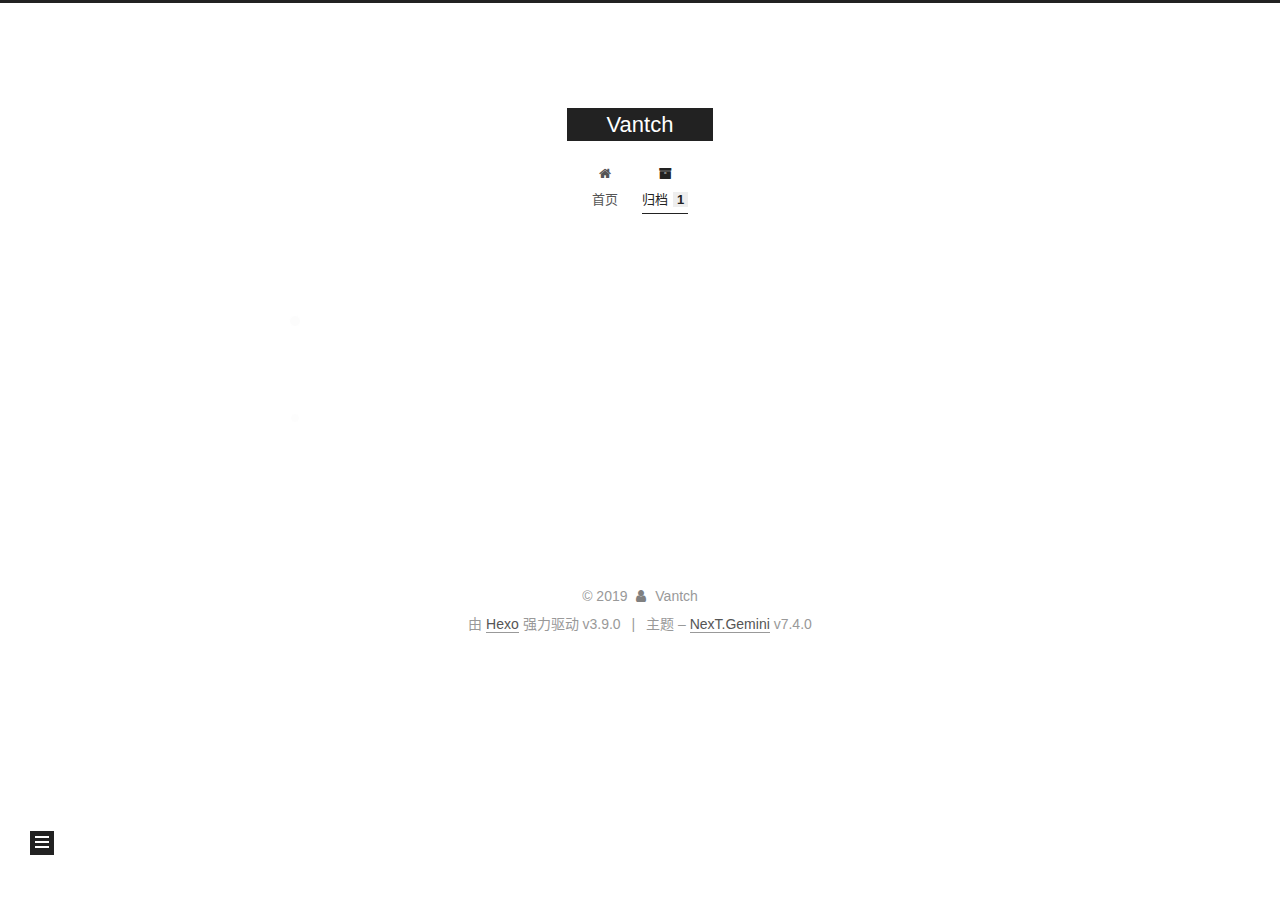
==== commit ab516d30: "生成 next 主题" ====
--- a/archives/index.html
+++ b/archives/index.html
@@ -4,7 +4,7 @@
 
 
 
-<html lang="zh-Hans">
+<html lang="zh-CN">
 <head>
   <meta charset="UTF-8">
 <meta name="viewport" content="width=device-width, initial-scale=1, maximum-scale=2">
@@ -28,7 +28,7 @@
     scheme: 'Gemini',
     version: '7.4.0',
     exturl: false,
-    sidebar: {"position":"left","display":"post","offset":12,"onmobile":false},
+    sidebar: {"position":"right","display":"post","offset":12,"onmobile":false},
     copycode: {"enable":false,"show_result":false,"style":null},
     back2top: {"enable":true,"sidebar":false,"scrollpercent":false},
     bookmark: {"enable":false,"color":"#222","save":"auto"},
@@ -47,25 +47,22 @@
     path: '',
     motion: {"enable":true,"async":false,"transition":{"post_block":"fadeIn","post_header":"slideDownIn","post_body":"slideDownIn","coll_header":"slideLeftIn","sidebar":"slideUpIn"}},
     translation: {
-      copy_button: 'Copy',
-      copy_success: 'Copied',
-      copy_failure: 'Copy failed'
+      copy_button: '复制',
+      copy_success: '复制成功',
+      copy_failure: '复制失败'
     },
     sidebarPadding: 40
   };
 </script>
 
-  <meta name="description" content="Vantch个人博客">
-<meta name="keywords" content="vantch">
+  <meta name="keywords" content="vantch">
 <meta property="og:type" content="website">
 <meta property="og:title" content="Vantch">
 <meta property="og:url" content="http://blog.vantch.com/archives/index.html">
 <meta property="og:site_name" content="Vantch">
-<meta property="og:description" content="Vantch个人博客">
-<meta property="og:locale" content="zh-Hans">
+<meta property="og:locale" content="zh-CN">
 <meta name="twitter:card" content="summary">
 <meta name="twitter:title" content="Vantch">
-<meta name="twitter:description" content="Vantch个人博客">
   <link rel="canonical" href="http://blog.vantch.com/archives/">
 
 
@@ -80,7 +77,7 @@
   };
 </script>
 
-  <title>Archive | Vantch</title>
+  <title>归档 | Vantch</title>
   
 
 
@@ -116,7 +113,7 @@
 
 </head>
 
-<body itemscope itemtype="http://schema.org/WebPage" lang="zh-Hans">
+<body itemscope itemtype="http://schema.org/WebPage" lang="zh-CN">
   <div class="container use-motion">
     <div class="headband"></div>
 
@@ -134,7 +131,7 @@
   </div>
 
   <div class="site-nav-toggle">
-    <button aria-label="Toggle navigation bar">
+    <button aria-label="切换导航栏">
       <span class="btn-bar"></span>
       <span class="btn-bar"></span>
       <span class="btn-bar"></span>
@@ -153,8 +150,17 @@
         <li class="menu-item menu-item-home">
       
     
-
-    <a href="/" rel="section"><i class="menu-item-icon fa fa-fw fa-home"></i> <br>Home</a>
+      
+      
+        
+      
+        
+      
+        
+      
+    
+
+    <a href="/" rel="section"><i class="menu-item-icon fa fa-fw fa-home"></i> <br>首页</a>
 
   </li>
       
@@ -164,8 +170,19 @@
         <li class="menu-item menu-item-archives">
       
     
-
-    <a href="/archives/" rel="section"><i class="menu-item-icon fa fa-fw fa-archive"></i> <br>Archives</a>
+      
+      
+        
+          
+        
+      
+        
+      
+        
+      
+    
+
+    <a href="/archives/" rel="section"><i class="menu-item-icon fa fa-fw fa-archive"></i> <br>归档<span class="badge">1</span></a>
 
   </li>
   </ul>
@@ -209,7 +226,7 @@
         
           
         
-        <span class="collection-header">Um..! 1 post. Keep on posting.</span>
+        <span class="collection-header">嗯..! 目前共计 1 篇日志。 继续努力。</span>
       </div>
       
 
@@ -279,10 +296,10 @@
 
       <ul class="sidebar-nav motion-element">
         <li class="sidebar-nav-toc">
-          Table of Contents
+          文章目录
         </li>
         <li class="sidebar-nav-overview">
-          Overview
+          站点概览
         </li>
       </ul>
 
@@ -293,8 +310,11 @@
 
       <div class="site-overview-wrap sidebar-panel">
         <div class="site-author motion-element" itemprop="author" itemscope itemtype="http://schema.org/Person">
+    <img class="site-author-image" itemprop="image"
+      src="/images/avatar.jpeg"
+      alt="Vantch">
   <p class="site-author-name" itemprop="name">Vantch</p>
-  <div class="site-description" itemprop="description">Vantch个人博客</div>
+  <div class="site-description" itemprop="description"></div>
 </div>
   <nav class="site-state motion-element">
       <div class="site-state-item site-state-posts">
@@ -302,7 +322,7 @@
           <a href="/archives/">
         
           <span class="site-state-item-count">1</span>
-          <span class="site-state-item-name">posts</span>
+          <span class="site-state-item-name">日志</span>
         </a>
       </div>
     
@@ -328,9 +348,9 @@
   </span>
   <span class="author" itemprop="copyrightHolder">Vantch</span>
 </div>
-  <div class="powered-by">Powered by <a href="https://hexo.io" class="theme-link" rel="noopener" target="_blank">Hexo</a> v3.9.0</div>
+  <div class="powered-by">由 <a href="https://hexo.io" class="theme-link" rel="noopener" target="_blank">Hexo</a> 强力驱动 v3.9.0</div>
   <span class="post-meta-divider">|</span>
-  <div class="theme-info">Theme – <a href="https://theme-next.org" class="theme-link" rel="noopener" target="_blank">NexT.Gemini</a> v7.4.0</div>
+  <div class="theme-info">主题 – <a href="https://theme-next.org" class="theme-link" rel="noopener" target="_blank">NexT.Gemini</a> v7.4.0</div>
 
         
 
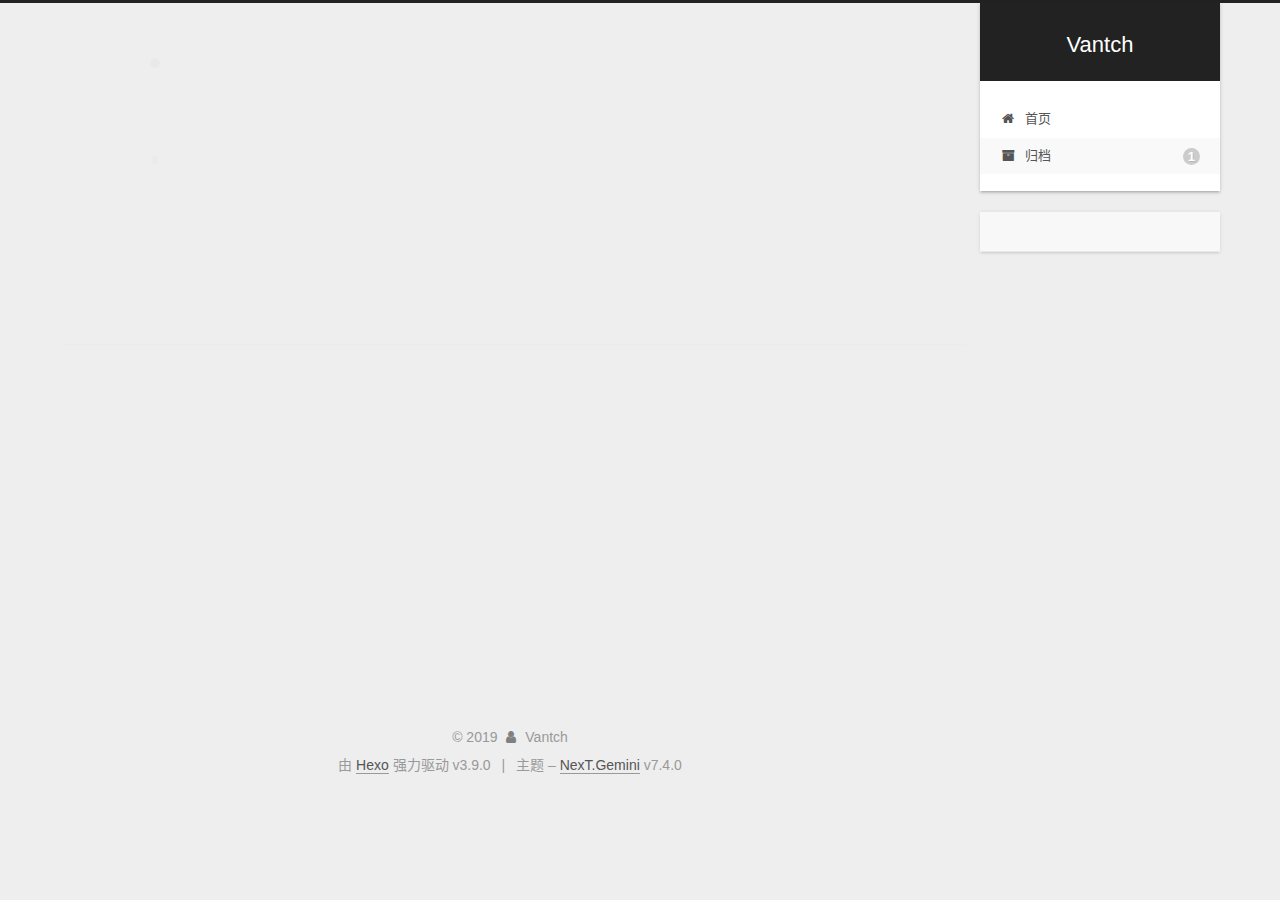
==== commit 1222b81c: "生成 next 主题" ====
--- a/archives/index.html
+++ b/archives/index.html
@@ -359,6 +359,100 @@
 
 
 
+  
+  <script>
+  function leancloudSelector(url) {
+    return document.getElementById(url).querySelector('.leancloud-visitors-count');
+  }
+  if (CONFIG.page.isPost) {
+    function addCount(Counter) {
+      var visitors = document.querySelector('.leancloud_visitors');
+      var url = visitors.getAttribute('id').trim();
+      var title = visitors.getAttribute('data-flag-title').trim();
+
+      Counter('get', `/classes/Counter?where=${JSON.stringify({ url })}`)
+        .then(response => response.json())
+        .then(({ results }) => {
+          if (results.length > 0) {
+            var counter = results[0];
+            Counter('put', '/classes/Counter/' + counter.objectId, { time: { '__op': 'Increment', 'amount': 1 } })
+              .then(response => response.json())
+              .then(() => {
+                leancloudSelector(url).innerText = counter.time + 1;
+              })
+            
+              .catch(error => {
+                console.log('Failed to save visitor count', error);
+              })
+          } else {
+              leancloudSelector(url).innerText = 'Counter not initialized! More info at console err msg.';
+              console.error('ATTENTION! LeanCloud counter has security bug, see how to solve it here: https://github.com/theme-next/hexo-leancloud-counter-security. \n However, you can still use LeanCloud without security, by setting `security` option to `false`.');
+            
+          }
+        })
+        .catch(error => {
+          console.log('LeanCloud Counter Error', error);
+        });
+    }
+  } else {
+    function showTime(Counter) {
+      var visitors = document.querySelectorAll('.leancloud_visitors');
+      var entries = [...visitors].map(element => {
+        return element.getAttribute('id').trim();
+      });
+
+      Counter('get', `/classes/Counter?where=${JSON.stringify({ url: { '$in': entries } })}`)
+        .then(response => response.json())
+        .then(({ results }) => {
+          if (results.length === 0) {
+            document.querySelectorAll('.leancloud_visitors .leancloud-visitors-count').forEach(element => {
+              element.innerText = 0;
+            });
+            return;
+          }
+          for (var i = 0; i < results.length; i++) {
+            var item = results[i];
+            var url = item.url;
+            var time = item.time;
+            leancloudSelector(url).innerText = time;
+          }
+          for (var i = 0; i < entries.length; i++) {
+            var url = entries[i];
+            var element = leancloudSelector(url);
+            if (element.innerText == '') {
+              element.innerText = 0;
+            }
+          }
+        })
+        .catch(error => {
+          console.log('LeanCloud Counter Error', error);
+        });
+    }
+  }
+
+  fetch('https://app-router.leancloud.cn/2/route?appId=d1v9YmhHFUYJYKkOLoFsyNaF-gzGzoHsz')
+    .then(response => response.json())
+    .then(({ api_server }) => {
+      var Counter = (method, url, data) => {
+        return fetch(`https://${api_server}/1.1${url}`, {
+          method: method,
+          headers: {
+            'X-LC-Id': 'd1v9YmhHFUYJYKkOLoFsyNaF-gzGzoHsz',
+            'X-LC-Key': '4tOREPwg7gGjTcP5wp4jhdiD',
+            'Content-Type': 'application/json',
+          },
+          body: JSON.stringify(data)
+        });
+      };
+      if (CONFIG.page.isPost) {
+        const localhost = /http:\/\/(localhost|127.0.0.1|0.0.0.0)/;
+        if (localhost.test(document.URL)) return;
+        addCount(Counter);
+      } else if (document.querySelectorAll('.post-title-link').length >= 1) {
+        showTime(Counter);
+      }
+    });
+  </script>
 
 
 
--- a/css/main.css
+++ b/css/main.css
@@ -151,7 +151,7 @@
   color: #fff;
 }
 body {
-  background: #fff;
+  background: #eee;
   color: #555;
   font-family: 'Lato', "PingFang SC", "Microsoft YaHei", sans-serif;
   font-size: 1em;
@@ -356,30 +356,30 @@
 .header-inner {
   margin: 0 auto;
   padding: 100px 0 70px;
-  width: 700px;
+  width: calc(100% - 20px);
 }
 @media (min-width: 1200px) {
   .container .header-inner {
-    width: 800px;
+    width: 1160px;
   }
 }
 @media (min-width: 1600px) {
   .container .header-inner {
-    width: 900px;
+    width: 73%;
   }
 }
 .main-inner {
   margin: 0 auto;
-  width: 700px;
+  width: calc(100% - 20px);
 }
 @media (min-width: 1200px) {
   .container .main-inner {
-    width: 800px;
+    width: 1160px;
   }
 }
 @media (min-width: 1600px) {
   .container .main-inner {
-    width: 900px;
+    width: 73%;
   }
 }
 .footer {
@@ -388,16 +388,16 @@
 .footer-inner {
   box-sizing: border-box;
   margin: 0 auto;
-  width: 700px;
+  width: calc(100% - 20px);
 }
 @media (min-width: 1200px) {
   .container .footer-inner {
-    width: 800px;
+    width: 1160px;
   }
 }
 @media (min-width: 1600px) {
   .container .footer-inner {
-    width: 900px;
+    width: 73%;
   }
 }
 pre,
@@ -826,10 +826,10 @@
   color: #d9534f;
 }
 .btn {
-  background: #222;
-  border: 2px solid #222;
-  border-radius: 0;
-  color: #fff;
+  background: #fff;
+  border: 2px solid #555;
+  border-radius: 2px;
+  color: #555;
   display: inline-block;
   font-size: 0.875em;
   line-height: 2;
@@ -841,9 +841,9 @@
   transition-property: background-color;
 }
 .btn:hover {
-  background: #fff;
+  background: #222;
   border-color: #222;
-  color: #222;
+  color: #fff;
 }
 .btn + .btn {
   margin: 0 0 8px 8px;
@@ -949,9 +949,9 @@
   margin: 0.1em 0.2em;
 }
 .comment-button-group .comment-button.active {
-  background: #fff;
+  background: #222;
   border-color: #222;
-  color: #222;
+  color: #fff;
 }
 .comment-position {
   display: none;
@@ -978,7 +978,7 @@
   cursor: pointer;
   font-size: 12px;
   left: 30px;
-  opacity: 1;
+  opacity: 0.6;
   padding: 0 6px;
   position: fixed;
   text-align: center;
@@ -993,10 +993,10 @@
   display: none;
 }
 .back-to-top:hover {
-  color: #87daff;
+  color: #fc6423;
 }
 .back-to-top.back-to-top-on {
-  bottom: 19px;
+  bottom: 30px;
 }
 @media (max-width: 991px) {
   .back-to-top {
@@ -1050,7 +1050,7 @@
   vertical-align: top;
 }
 .site-subtitle {
-  color: #999;
+  color: #ddd;
   font-size: 0.8125em;
   margin-top: 10px;
 }
@@ -1641,23 +1641,23 @@
   display: inline-block;
 }
 .site-author-image {
-  border: 2px solid #333;
+  border: 1px solid #eee;
   display: block;
   height: auto;
   margin: 0 auto;
-  max-width: 96px;
+  max-width: 120px;
   padding: 2px;
 }
 .site-author-name {
-  color: #f5f5f5;
-  font-weight: normal;
-  margin: 5px 0 0;
+  color: #222;
+  font-weight: 600;
+  margin: 0;
   text-align: center;
 }
 .site-description {
   color: #999;
-  font-size: 1em;
-  margin-top: 5px;
+  font-size: 0.8125em;
+  margin-top: 0;
   text-align: center;
 }
 .links-of-author {
@@ -1674,7 +1674,7 @@
 }
 .links-of-author a::before,
 .links-of-author span.exturl::before {
-  background: #abf57c;
+  background: #0ea725;
   border-radius: 50%;
   content: ' ';
   display: inline-block;
@@ -1771,14 +1771,14 @@
   margin-left: 10px;
 }
 .sidebar-nav li:hover {
-  color: #f5f5f5;
+  color: #fc6423;
 }
 .sidebar-nav .sidebar-nav-active {
-  border-bottom-color: #87daff;
-  color: #87daff;
+  border-bottom-color: #fc6423;
+  color: #fc6423;
 }
 .sidebar-nav .sidebar-nav-active:hover {
-  color: #87daff;
+  color: #fc6423;
 }
 .sidebar-panel {
   display: none;
@@ -1819,7 +1819,7 @@
   margin-top: 0;
 }
 .sidebar-toggle:hover .sidebar-toggle-line {
-  background: #87daff;
+  background: #fc6423;
 }
 .post-toc-wrap {
   overflow-x: hidden;
@@ -1841,13 +1841,13 @@
   transition-delay: 0s;
   transition-duration: 0.2s;
   transition-timing-function: ease-in-out;
-  border-bottom-color: #555;
-  color: #999;
+  border-bottom-color: #ccc;
+  color: #666;
   transition-property: all;
 }
 .post-toc ol a:hover {
-  border-bottom-color: #ccc;
-  color: #ccc;
+  border-bottom-color: #000;
+  color: #000;
 }
 .post-toc .nav-item {
   overflow: hidden;
@@ -1868,14 +1868,14 @@
   display: block;
 }
 .post-toc .nav .active > a {
-  border-bottom-color: #87daff;
-  color: #87daff;
+  border-bottom-color: #fc6423;
+  color: #fc6423;
 }
 .post-toc .nav .active-current > a {
-  color: #87daff;
+  color: #fc6423;
 }
 .post-toc .nav .active-current > a:hover {
-  color: #87daff;
+  color: #fc6423;
 }
 .site-state {
   display: flex;
@@ -1887,7 +1887,7 @@
   white-space: nowrap;
 }
 .site-state-item {
-  border-left: 1px solid #333;
+  border-left: 1px solid #eee;
   padding: 0 15px;
 }
 .site-state-item:first-child {
@@ -1899,13 +1899,13 @@
 .site-state-item-count {
   color: inherit;
   display: block;
-  font-size: 1.25em;
+  font-size: 1em;
   font-weight: 600;
   text-align: center;
 }
 .site-state-item-name {
-  color: inherit;
-  font-size: 0.875em;
+  color: #999;
+  font-size: 0.8125em;
 }
 .footer {
   color: #999;
@@ -2187,130 +2187,499 @@
 .tag-cloud a:hover {
   color: #222 !important;
 }
+.header {
+  margin: 0 auto;
+  position: relative;
+  width: calc(100% - 20px);
+}
+@media (min-width: 1200px) {
+  .header {
+    width: 1160px;
+  }
+}
+@media (min-width: 1600px) {
+  .header {
+    width: 73%;
+  }
+}
+@media (max-width: 991px) {
+  .header {
+    width: auto;
+  }
+}
+.header-inner {
+  background: #fff;
+  border-radius: initial;
+  box-shadow: 0 2px 2px 0 rgba(0,0,0,0.12), 0 3px 1px -2px rgba(0,0,0,0.06), 0 1px 5px 0 rgba(0,0,0,0.12);
+  overflow: hidden;
+  padding: 0;
+  position: absolute;
+  top: 0;
+  width: 240px;
+}
+@media (min-width: 1200px) {
+  .container .header-inner {
+    width: 240px;
+  }
+}
+@media (max-width: 991px) {
+  .header-inner {
+    border-radius: initial;
+    position: relative;
+    width: auto;
+  }
+}
+.main::before,
+.main::after {
+  content: ' ';
+  display: table;
+}
+.main::after {
+  clear: both;
+}
+@media (max-width: 991px) {
+  .container .main-inner {
+    width: auto;
+  }
+}
+.content-wrap {
+  background: #fff;
+  border-radius: initial;
+  box-shadow: 0 2px 2px 0 rgba(0,0,0,0.12), 0 3px 1px -2px rgba(0,0,0,0.06), 0 1px 5px 0 rgba(0,0,0,0.12);
+  box-sizing: border-box;
+  float: right;
+  min-height: 700px;
+  padding: 40px;
+  width: calc(100% - 252px);
+}
+@media (min-width: 768px) and (max-width: 991px) {
+  .content-wrap {
+    border-radius: initial;
+    padding: 20px;
+    width: 100%;
+  }
+}
 @media (max-width: 767px) {
-  .header-inner,
-  .container .main-inner,
+  .content-wrap {
+    border-radius: initial;
+    min-height: auto;
+    padding: 20px;
+    width: 100%;
+  }
+}
+.sidebar {
+  background: #eee;
+  box-shadow: none;
+  float: left;
+  position: static;
+  width: 240px;
+}
+@media (max-width: 991px) {
+  .sidebar {
+    display: none;
+  }
+}
+.sidebar-toggle {
+  display: none;
+}
+.footer-inner {
+  padding-left: 260px;
+}
+@media (max-width: 991px) {
   .footer-inner {
+    padding: 0;
     width: auto;
   }
 }
-@media (max-width: 767px) {
-  .header-inner {
-    padding: 50px 0 35px;
-  }
-}
-embed {
-  display: block;
-  margin: 0 auto 25px auto;
-}
-.custom-logo .site-meta-headline {
-  text-align: center;
-}
-.custom-logo .brand {
+.header-inner {
+  right: 0;
+}
+.content-wrap {
+  float: left;
+}
+.sidebar {
+  float: right;
+}
+.book-mark-link {
+  left: 30px;
+}
+.footer-inner {
+  padding-left: 0;
+  padding-right: 260px;
+}
+.site-brand-container {
+  position: relative;
+}
+.site-meta {
+  background: #222;
+  color: #fff;
+  padding: 20px 0;
+}
+@media (max-width: 991px) {
+  .site-meta {
+    box-shadow: 0 0 16px rgba(0,0,0,0.5);
+  }
+}
+.brand {
   background: none;
-}
-.custom-logo .site-title {
-  color: #222;
-  margin: 10px auto 0;
-}
-.custom-logo .site-title a {
-  border: 0;
+  padding: 0;
+}
+.brand:hover {
+  color: #fff;
+}
+.site-subtitle {
+  font-weight: initial;
+  margin: 10px 10px 0;
 }
 .custom-logo-image {
-  background: #fff;
-  margin: 0 auto;
-  max-width: 150px;
-  padding: 5px;
-}
-@media (max-width: 767px) {
+  margin-top: 20px;
+}
+@media (max-width: 991px) {
+  .custom-logo-image {
+    display: none;
+  }
+}
+.site-nav-toggle {
+  left: 20px;
+  top: 50%;
+  transform: translateY(-50%);
+}
+@media (min-width: 768px) and (max-width: 991px) {
+  .site-nav-toggle {
+    display: block;
+  }
+}
+.site-nav {
+  border-top: none;
+}
+@media (min-width: 768px) and (max-width: 991px) {
   .site-nav {
-    background: #fff;
-    border-bottom: 1px solid #ddd;
-    left: 0;
-    margin: 0;
-    padding: 0;
-    width: 100%;
-    z-index: 1030;
-  }
-}
-.site-nav-toggle {
-  top: 50px;
-}
-@media (max-width: 767px) {
-  .menu {
-    text-align: left;
+    display: none;
   }
 }
 .menu-item-active a,
 .menu .menu-item a:hover,
 .menu .menu-item span.exturl:hover {
-  border-bottom-color: #222;
-  color: #222;
-}
-@media (max-width: 767px) {
-  .menu-item-active a,
-  .menu .menu-item a:hover,
-  .menu .menu-item span.exturl:hover {
-    border-bottom: 1px dotted #ddd;
-  }
-}
-@media (max-width: 767px) {
-  .menu .menu-item {
-    display: block;
-    margin: 0 10px;
-    vertical-align: top;
-  }
-}
-.menu .menu-item .badge {
-  background-color: #eee;
-  display: inline-block;
-  font-weight: 700;
-  line-height: 1;
-  margin-left: 5px;
-  padding: 1px 4px;
-  text-align: center;
-  white-space: nowrap;
-}
-@media (max-width: 767px) {
-  .menu .menu-item .badge {
-    float: right;
-    margin: 0.35em 0 0 0;
-  }
-}
-@media (max-width: 767px) {
-  .menu .menu-item br {
-    display: none;
-  }
-}
-@media (max-width: 767px) {
-  .menu .menu-item a,
-  .menu .menu-item span.exturl {
-    padding: 5px 10px;
-  }
+  background: #f9f9f9;
+  border-bottom-color: #fff;
+}
+.menu .menu-item {
+  display: block;
+  margin: 0;
+}
+.menu .menu-item a,
+.menu .menu-item span.exturl {
+  box-sizing: border-box;
+  line-height: inherit;
+  padding: 5px 20px;
+  position: relative;
+  text-align: left;
+  transition-property: background-color;
+  transition-delay: 0s;
+  transition-duration: 0.2s;
+  transition-timing-function: ease-in-out;
 }
 @media (hover: none) {
   .menu .menu-item a:hover,
   .menu .menu-item span.exturl:hover {
-    border-bottom-color: transparent !important;
-  }
+    background: none;
+  }
+}
+.menu .menu-item .badge {
+  background-color: #ccc;
+  border-radius: 10px;
+  color: #fff;
+  display: inline-block;
+  float: right;
+  font-weight: 700;
+  line-height: 1;
+  margin: 0.35em 0 0 0;
+  padding: 2px 5px;
+  text-align: center;
+  text-shadow: 1px 1px 0 rgba(0,0,0,0.1);
+  vertical-align: middle;
+  white-space: nowrap;
+}
+.menu .menu-item br {
+  display: none;
+}
+.btn-bar {
+  background-color: #fff;
+}
+.sub-menu {
+  background: #fff;
+  border-bottom: 1px solid #ddd;
+  margin: 0;
+  padding: 6px 0;
+}
+.sub-menu .menu-item {
+  display: inline-block;
+}
+.sub-menu .menu-item a,
+.sub-menu .menu-item span.exturl {
+  margin: 5px 10px;
+  padding: initial;
+}
+.sub-menu .menu-item a:hover,
+.sub-menu .menu-item span.exturl:hover {
+  background: initial;
+  color: #fc6423;
+}
+.sub-menu .menu-item-active a {
+  background: #fff;
+  border-bottom-color: #fc6423;
+  color: #fc6423;
+}
+.sub-menu .menu-item-active a:hover {
+  background: #fff;
+  border-bottom-color: #fc6423;
+}
+.sidebar {
+  bottom: auto;
+  right: auto;
+}
+.sidebar a,
+.sidebar span.exturl {
+  color: #555;
+}
+.sidebar a:hover,
+.sidebar span.exturl:hover {
+  border-bottom-color: #222;
+  color: #222;
+}
+.sidebar-inner {
+  background: #fff;
+  border-radius: initial;
+  box-shadow: 0 2px 2px 0 rgba(0,0,0,0.12), 0 3px 1px -2px rgba(0,0,0,0.06), 0 1px 5px 0 rgba(0,0,0,0.12), 0 -1px 0.5px 0 rgba(0,0,0,0.09);
+  box-sizing: border-box;
+  color: #555;
+  width: 240px;
+  opacity: 0;
+}
+.sidebar-inner.affix {
+  position: fixed;
+  top: 12px;
+}
+.sidebar-inner.affix-bottom {
+  position: absolute;
+}
+.site-author::before,
+.site-author::after {
+  content: ' ';
+  display: table;
+}
+.site-author::after {
+  clear: both;
+}
+.site-state-item {
+  padding: 0 10px;
+}
+.feed-link,
+.chat {
+  border-bottom: 1px dotted #ccc;
+  border-top: 1px dotted #ccc;
+  text-align: center;
+}
+.feed-link a,
+.chat a {
+  border: 0;
+  color: #fc6423;
+  display: block;
+}
+.feed-link a:hover,
+.chat a:hover {
+  background: none;
+  border: 0;
+  color: #e34603;
+}
+.feed-link a:hover .fa,
+.chat a:hover .fa {
+  color: #e34603;
+}
+.links-of-author {
+  display: flex;
+  flex-wrap: wrap;
+  justify-content: center;
+}
+.links-of-author-item {
+  margin: 5px 0 0;
+  width: 50%;
+}
+.links-of-author-item a,
+.links-of-author-item span.exturl {
+  box-sizing: border-box;
+  display: inline-block;
+  margin-bottom: 0;
+  margin-right: 0;
+  max-width: 216px;
+  overflow: hidden;
+  padding: 0 5px;
+  text-overflow: ellipsis;
+  white-space: nowrap;
+}
+.links-of-author-item a,
+.links-of-author-item span.exturl {
+  border-bottom: none;
+  display: block;
+  text-decoration: none;
+}
+.links-of-author-item a::before,
+.links-of-author-item span.exturl::before {
+  display: none;
+}
+.links-of-author-item a:hover,
+.links-of-author-item span.exturl:hover {
+  background: #eee;
+  border-radius: 4px;
+}
+.links-of-author-item .fa {
+  margin-right: 2px;
+}
+.links-of-blogroll {
+  padding: 3px 0 0;
+  text-align: center;
+}
+.links-of-blogroll-item {
+  padding: 0;
+}
+.content-wrap {
+  background: initial;
+  border-radius: initial;
+  box-shadow: initial;
+  padding: initial;
+}
+.post-block {
+  background: #fff;
+  border-radius: initial;
+  box-shadow: 0 2px 2px 0 rgba(0,0,0,0.12), 0 3px 1px -2px rgba(0,0,0,0.06), 0 1px 5px 0 rgba(0,0,0,0.12);
+  padding: 40px;
+}
+#posts > article + article .post-block {
+  border-radius: initial;
+  box-shadow: 0 2px 2px 0 rgba(0,0,0,0.12), 0 3px 1px -2px rgba(0,0,0,0.06), 0 1px 5px 0 rgba(0,0,0,0.12), 0 -1px 0.5px 0 rgba(0,0,0,0.09);
+  margin-top: 12px;
+}
+.comments {
+  background: #fff;
+  border-radius: initial;
+  box-shadow: 0 2px 2px 0 rgba(0,0,0,0.12), 0 3px 1px -2px rgba(0,0,0,0.06), 0 1px 5px 0 rgba(0,0,0,0.12), 0 -1px 0.5px 0 rgba(0,0,0,0.09);
+  margin: auto;
+  margin-top: 12px;
+  padding: 40px;
+}
+.tabs-comment {
+  margin-top: 1em;
+}
+.posts-expand {
+  padding-top: initial;
+}
+.posts-expand .post-title-link {
+  line-height: inherit;
+}
+.post-nav-divider {
+  width: 4%;
+}
+.post-nav-item {
+  width: 48%;
+}
+.post-eof {
+  display: none;
+}
+.pagination {
+  background: #fff;
+  border-radius: initial;
+  border-top: initial;
+  box-shadow: 0 2px 2px 0 rgba(0,0,0,0.12), 0 3px 1px -2px rgba(0,0,0,0.06), 0 1px 5px 0 rgba(0,0,0,0.12), 0 -1px 0.5px 0 rgba(0,0,0,0.09);
+  margin: 12px 0 0;
+  padding: 10px 0 10px;
+}
+.pagination .prev,
+.pagination .next,
+.pagination .page-number {
+  margin-bottom: initial;
+  top: initial;
+}
+.main {
+  padding-bottom: initial;
+}
+.footer {
+  bottom: auto;
+}
+.sub-menu {
+  border-bottom: initial;
+  box-shadow: 0 2px 2px 0 rgba(0,0,0,0.12), 0 3px 1px -2px rgba(0,0,0,0.06), 0 1px 5px 0 rgba(0,0,0,0.12);
+}
+.sub-menu + #content > #posts .post-block {
+  box-shadow: 0 2px 2px 0 rgba(0,0,0,0.12), 0 3px 1px -2px rgba(0,0,0,0.06), 0 1px 5px 0 rgba(0,0,0,0.12), 0 -1px 0.5px 0 rgba(0,0,0,0.09);
+  margin-top: 12px;
 }
 @media (min-width: 768px) and (max-width: 991px) {
-  .menu .menu-item .fa {
-    width: 100%;
-  }
-}
-@media (min-width: 992px) {
-  .menu .menu-item .fa {
-    width: 100%;
-  }
-}
-.sidebar {
-  left: -320px;
-}
-.sidebar.sidebar-active {
-  left: 0;
-}
-.sidebar {
-  transition: all 0.4s;
-  width: 320px;
-}
+  .sub-menu + #content > #posts .post-block {
+    margin-top: 10px;
+  }
+}
+@media (max-width: 767px) {
+  .sub-menu + #content > #posts .post-block {
+    margin-top: 8px;
+  }
+}
+.post-body h1,
+.post-body h2 {
+  border-bottom: 1px solid #eee;
+}
+.post-body h3 {
+  border-bottom: 1px dotted #eee;
+}
+@media (min-width: 768px) and (max-width: 991px) {
+  .content-wrap {
+    padding: 10px;
+  }
+  .posts-expand {
+    margin: initial;
+  }
+  .posts-expand .post-button {
+    margin-top: 20px;
+  }
+  .post-block {
+    border-radius: initial;
+    box-shadow: 0 2px 2px 0 rgba(0,0,0,0.12), 0 3px 1px -2px rgba(0,0,0,0.06), 0 1px 5px 0 rgba(0,0,0,0.12), 0 -1px 0.5px 0 rgba(0,0,0,0.09);
+    padding: 20px;
+  }
+  #posts > article + article .post-block {
+    margin-top: 10px;
+  }
+  .comments {
+    margin-top: 10px;
+    padding: 10px 20px;
+  }
+  .pagination {
+    margin: 10px 0 0;
+  }
+}
+@media (max-width: 767px) {
+  .content-wrap {
+    padding: 8px;
+  }
+  .posts-expand {
+    margin: initial;
+  }
+  .posts-expand .post-button {
+    margin: 12px 0;
+  }
+  .post-block {
+    border-radius: initial;
+    box-shadow: 0 2px 2px 0 rgba(0,0,0,0.12), 0 3px 1px -2px rgba(0,0,0,0.06), 0 1px 5px 0 rgba(0,0,0,0.12), 0 -1px 0.5px 0 rgba(0,0,0,0.09);
+    min-height: auto;
+    padding: 12px;
+  }
+  #posts > article + article .post-block {
+    margin-top: 8px;
+  }
+  .comments {
+    margin-top: 8px;
+    padding: 10px 12px;
+  }
+  .pagination {
+    margin: 8px 0 0;
+  }
+}
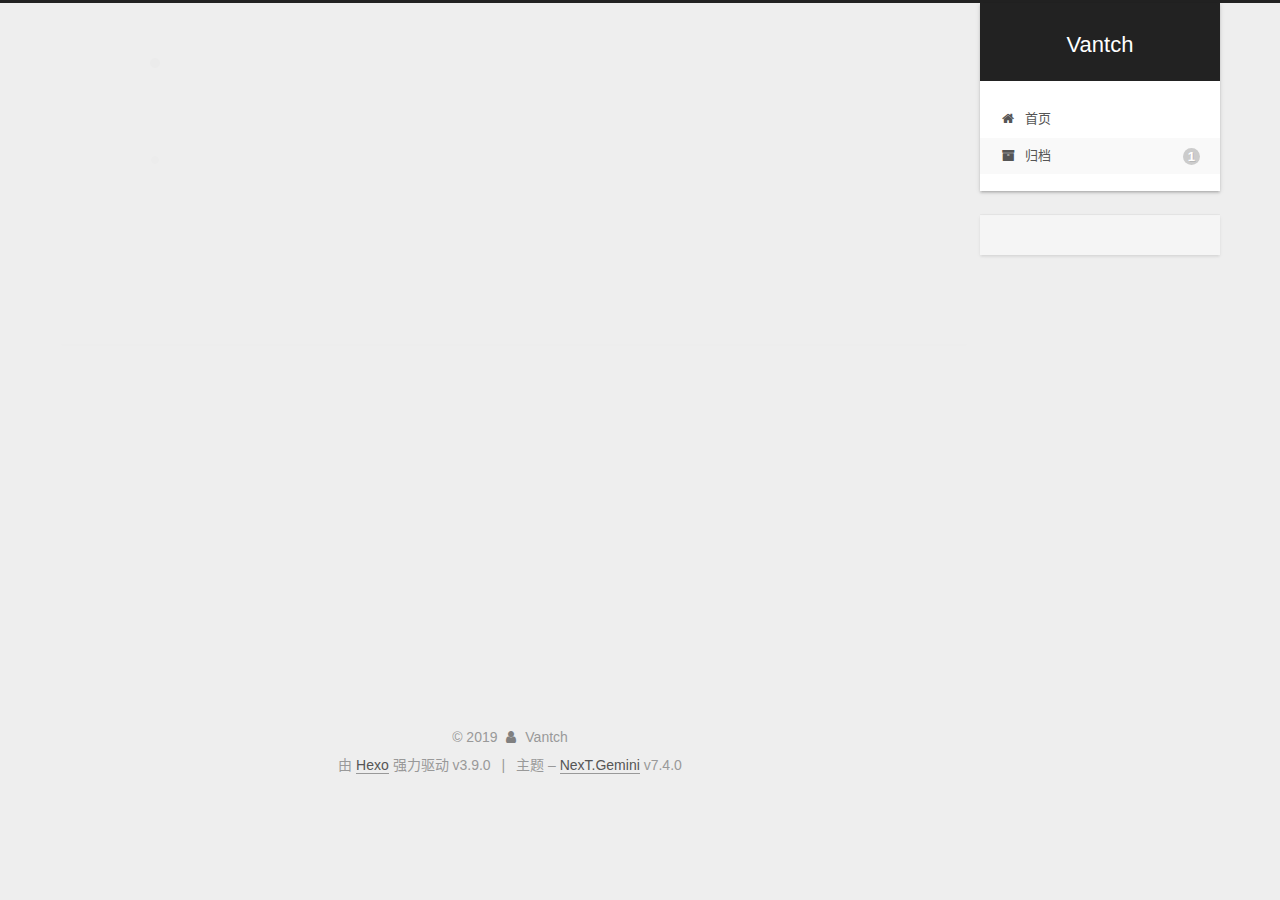
==== commit 8131334e: "生成 next 主题" ====
--- a/archives/index.html
+++ b/archives/index.html
@@ -385,8 +385,14 @@
                 console.log('Failed to save visitor count', error);
               })
           } else {
-              leancloudSelector(url).innerText = 'Counter not initialized! More info at console err msg.';
-              console.error('ATTENTION! LeanCloud counter has security bug, see how to solve it here: https://github.com/theme-next/hexo-leancloud-counter-security. \n However, you can still use LeanCloud without security, by setting `security` option to `false`.');
+              Counter('post', '/classes/Counter', { title: title, url: url, time: 1 })
+                .then(response => response.json())
+                .then(() => {
+                  leancloudSelector(url).innerText = 1;
+                })
+                .catch(error => {
+                  console.log('Failed to create', error);
+                });
             
           }
         })
--- a/css/main.css
+++ b/css/main.css
@@ -1674,7 +1674,7 @@
 }
 .links-of-author a::before,
 .links-of-author span.exturl::before {
-  background: #0ea725;
+  background: #fff48c;
   border-radius: 50%;
   content: ' ';
   display: inline-block;
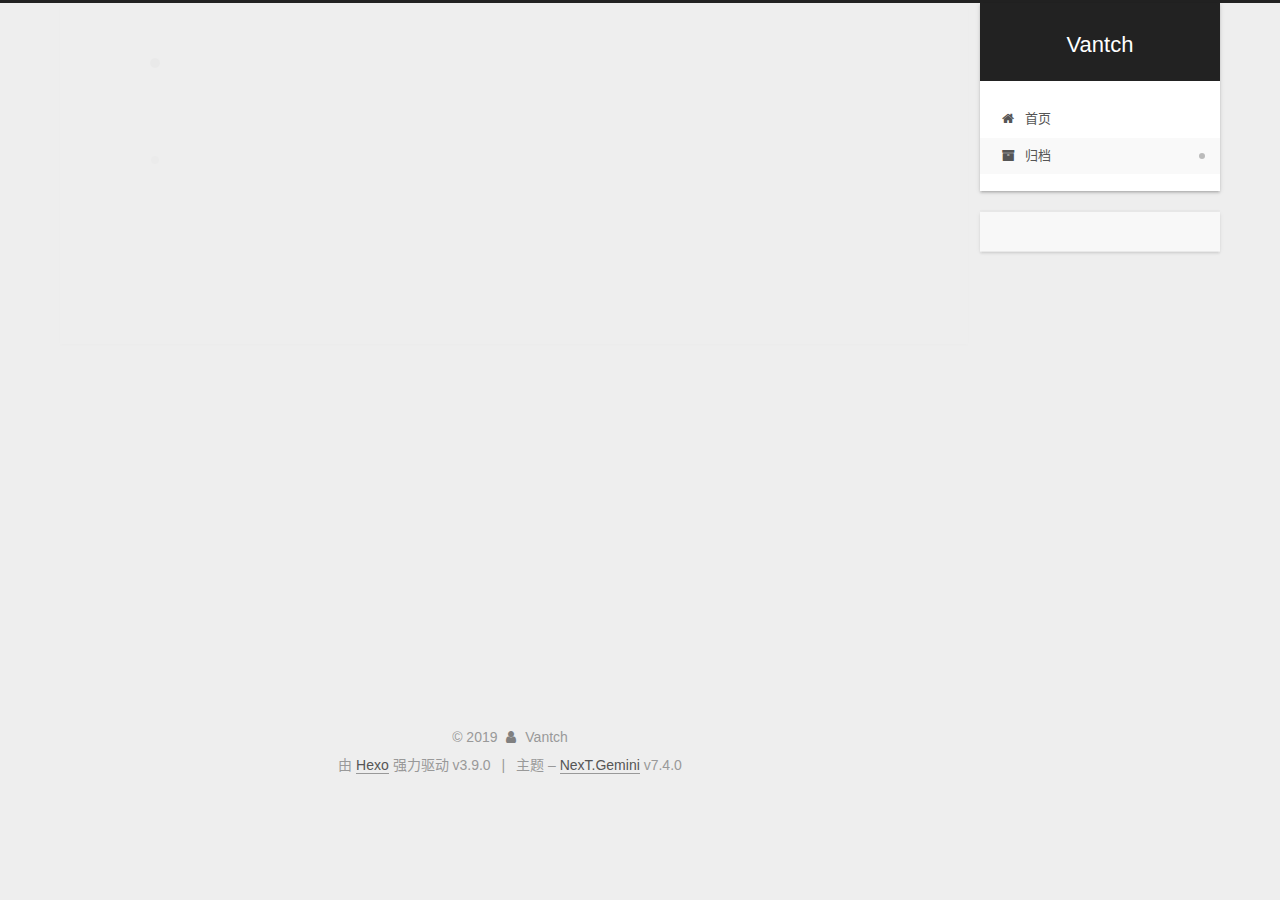
==== commit 12196fd5: "生成 next 主题" ====
--- a/archives/index.html
+++ b/archives/index.html
@@ -81,6 +81,15 @@
   
 
 
+  <script>
+    var _hmt = _hmt || [];
+    (function() {
+      var hm = document.createElement("script");
+      hm.src = "https://hm.baidu.com/hm.js?6e45becc3ac4161657fa53b597058a75";
+      var s = document.getElementsByTagName("script")[0];
+      s.parentNode.insertBefore(hm, s);
+    })();
+  </script>
 
 
 
@@ -150,15 +159,6 @@
         <li class="menu-item menu-item-home">
       
     
-      
-      
-        
-      
-        
-      
-        
-      
-    
 
     <a href="/" rel="section"><i class="menu-item-icon fa fa-fw fa-home"></i> <br>首页</a>
 
@@ -170,19 +170,8 @@
         <li class="menu-item menu-item-archives">
       
     
-      
-      
-        
-          
-        
-      
-        
-      
-        
-      
-    
-
-    <a href="/archives/" rel="section"><i class="menu-item-icon fa fa-fw fa-archive"></i> <br>归档<span class="badge">1</span></a>
+
+    <a href="/archives/" rel="section"><i class="menu-item-icon fa fa-fw fa-archive"></i> <br>归档</a>
 
   </li>
   </ul>
--- a/css/main.css
+++ b/css/main.css
@@ -1674,7 +1674,7 @@
 }
 .links-of-author a::before,
 .links-of-author span.exturl::before {
-  background: #fff48c;
+  background: #dd38c4;
   border-radius: 50%;
   content: ' ';
   display: inline-block;
@@ -2363,6 +2363,19 @@
   background: #f9f9f9;
   border-bottom-color: #fff;
 }
+.menu-item-active a::after,
+.menu .menu-item a:hover::after,
+.menu .menu-item span.exturl:hover::after {
+  background-color: #bbb;
+  border-radius: 50%;
+  content: ' ';
+  height: 6px;
+  margin-top: -3px;
+  position: absolute;
+  right: 15px;
+  top: 50%;
+  width: 6px;
+}
 .menu .menu-item {
   display: block;
   margin: 0;
@@ -2434,6 +2447,9 @@
   background: #fff;
   border-bottom-color: #fc6423;
 }
+.sub-menu .menu-item-active a::after {
+  content: initial;
+}
 .sidebar {
   bottom: auto;
   right: auto;
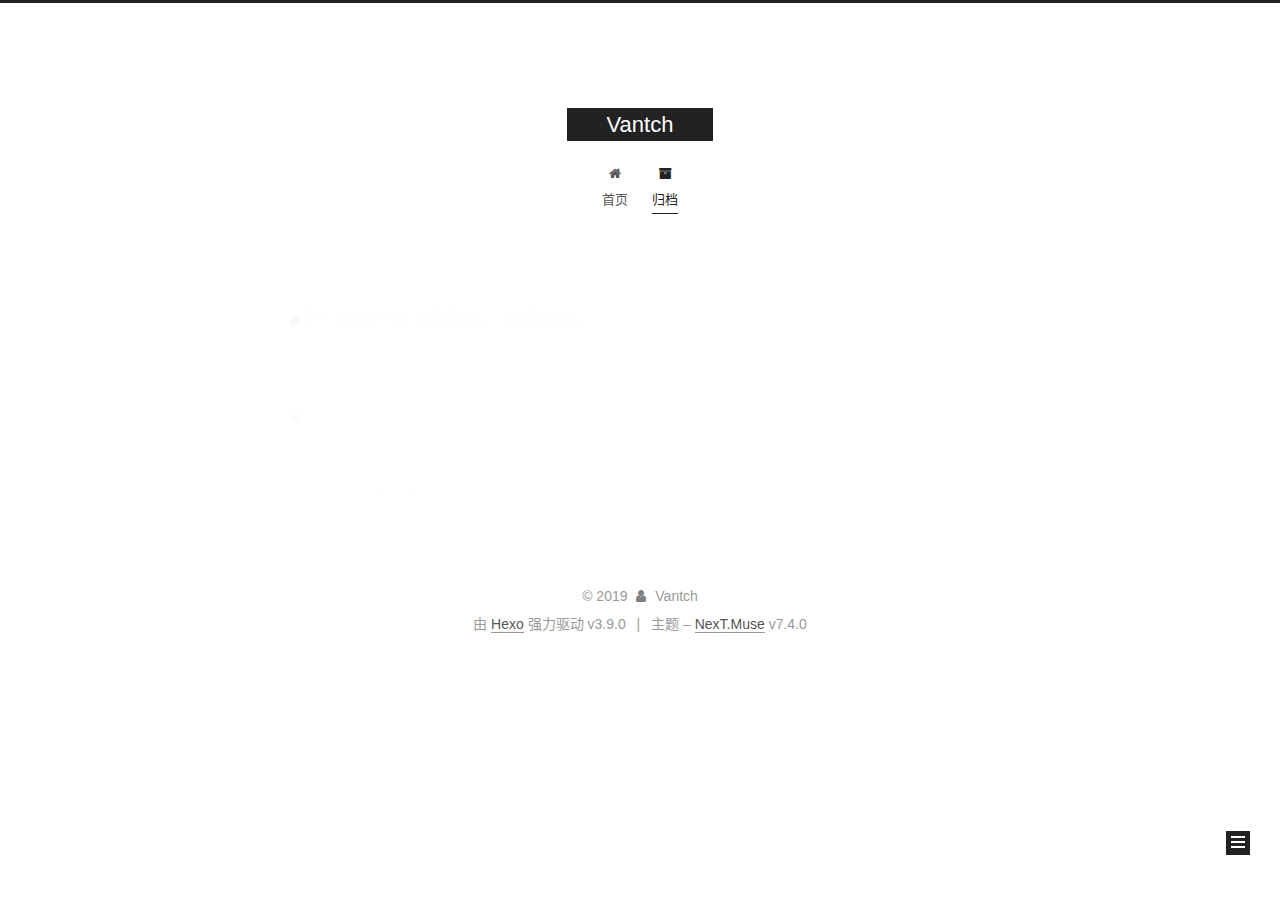
==== commit 19eac549: "生成 next 主题" ====
--- a/archives/index.html
+++ b/archives/index.html
@@ -25,7 +25,7 @@
   var NexT = window.NexT || {};
   var CONFIG = {
     root: '/',
-    scheme: 'Gemini',
+    scheme: 'Muse',
     version: '7.4.0',
     exturl: false,
     sidebar: {"position":"right","display":"post","offset":12,"onmobile":false},
@@ -176,6 +176,17 @@
   </li>
   </ul>
 
+    
+
+  
+    
+    
+  
+    
+    
+  
+  
+
 </nav>
 </div>
     </header>
@@ -190,17 +201,6 @@
     <main id="main" class="main">
       <div class="main-inner">
         <div class="content-wrap">
-            
-
-  
-    
-    
-  
-    
-    
-  
-  
-
           <div id="content" class="content">
             
 
@@ -339,7 +339,7 @@
 </div>
   <div class="powered-by">由 <a href="https://hexo.io" class="theme-link" rel="noopener" target="_blank">Hexo</a> 强力驱动 v3.9.0</div>
   <span class="post-meta-divider">|</span>
-  <div class="theme-info">主题 – <a href="https://theme-next.org" class="theme-link" rel="noopener" target="_blank">NexT.Gemini</a> v7.4.0</div>
+  <div class="theme-info">主题 – <a href="https://theme-next.org" class="theme-link" rel="noopener" target="_blank">NexT.Muse</a> v7.4.0</div>
 
         
 
@@ -466,8 +466,7 @@
   <script src="/lib/velocity/velocity.min.js?v=1.2.1"></script>
   <script src="/lib/velocity/velocity.ui.min.js?v=1.2.1"></script>
 <script src="/js/utils.js?v=7.4.0"></script><script src="/js/motion.js?v=7.4.0"></script>
-<script src="/js/schemes/pisces.js?v=7.4.0"></script>
-
+<script src="/js/schemes/muse.js?v=7.4.0"></script>
 <script src="/js/next-boot.js?v=7.4.0"></script>
 
 
--- a/css/main.css
+++ b/css/main.css
@@ -151,7 +151,7 @@
   color: #fff;
 }
 body {
-  background: #eee;
+  background: #fff;
   color: #555;
   font-family: 'Lato', "PingFang SC", "Microsoft YaHei", sans-serif;
   font-size: 1em;
@@ -356,30 +356,30 @@
 .header-inner {
   margin: 0 auto;
   padding: 100px 0 70px;
-  width: calc(100% - 20px);
+  width: 700px;
 }
 @media (min-width: 1200px) {
   .container .header-inner {
-    width: 1160px;
+    width: 800px;
   }
 }
 @media (min-width: 1600px) {
   .container .header-inner {
-    width: 73%;
+    width: 900px;
   }
 }
 .main-inner {
   margin: 0 auto;
-  width: calc(100% - 20px);
+  width: 700px;
 }
 @media (min-width: 1200px) {
   .container .main-inner {
-    width: 1160px;
+    width: 800px;
   }
 }
 @media (min-width: 1600px) {
   .container .main-inner {
-    width: 73%;
+    width: 900px;
   }
 }
 .footer {
@@ -388,16 +388,16 @@
 .footer-inner {
   box-sizing: border-box;
   margin: 0 auto;
-  width: calc(100% - 20px);
+  width: 700px;
 }
 @media (min-width: 1200px) {
   .container .footer-inner {
-    width: 1160px;
+    width: 800px;
   }
 }
 @media (min-width: 1600px) {
   .container .footer-inner {
-    width: 73%;
+    width: 900px;
   }
 }
 pre,
@@ -826,10 +826,10 @@
   color: #d9534f;
 }
 .btn {
-  background: #fff;
-  border: 2px solid #555;
-  border-radius: 2px;
-  color: #555;
+  background: #222;
+  border: 2px solid #222;
+  border-radius: 0;
+  color: #fff;
   display: inline-block;
   font-size: 0.875em;
   line-height: 2;
@@ -841,9 +841,9 @@
   transition-property: background-color;
 }
 .btn:hover {
-  background: #222;
+  background: #fff;
   border-color: #222;
-  color: #fff;
+  color: #222;
 }
 .btn + .btn {
   margin: 0 0 8px 8px;
@@ -949,9 +949,9 @@
   margin: 0.1em 0.2em;
 }
 .comment-button-group .comment-button.active {
-  background: #222;
+  background: #fff;
   border-color: #222;
-  color: #fff;
+  color: #222;
 }
 .comment-position {
   display: none;
@@ -978,7 +978,7 @@
   cursor: pointer;
   font-size: 12px;
   left: 30px;
-  opacity: 0.6;
+  opacity: 1;
   padding: 0 6px;
   position: fixed;
   text-align: center;
@@ -993,10 +993,10 @@
   display: none;
 }
 .back-to-top:hover {
-  color: #fc6423;
+  color: #87daff;
 }
 .back-to-top.back-to-top-on {
-  bottom: 30px;
+  bottom: 19px;
 }
 @media (max-width: 991px) {
   .back-to-top {
@@ -1050,7 +1050,7 @@
   vertical-align: top;
 }
 .site-subtitle {
-  color: #ddd;
+  color: #999;
   font-size: 0.8125em;
   margin-top: 10px;
 }
@@ -1641,23 +1641,23 @@
   display: inline-block;
 }
 .site-author-image {
-  border: 1px solid #eee;
+  border: 2px solid #333;
   display: block;
   height: auto;
   margin: 0 auto;
-  max-width: 120px;
+  max-width: 96px;
   padding: 2px;
 }
 .site-author-name {
-  color: #222;
-  font-weight: 600;
-  margin: 0;
+  color: #f5f5f5;
+  font-weight: normal;
+  margin: 5px 0 0;
   text-align: center;
 }
 .site-description {
   color: #999;
-  font-size: 0.8125em;
-  margin-top: 0;
+  font-size: 1em;
+  margin-top: 5px;
   text-align: center;
 }
 .links-of-author {
@@ -1674,7 +1674,7 @@
 }
 .links-of-author a::before,
 .links-of-author span.exturl::before {
-  background: #dd38c4;
+  background: #ff7a2b;
   border-radius: 50%;
   content: ' ';
   display: inline-block;
@@ -1771,14 +1771,14 @@
   margin-left: 10px;
 }
 .sidebar-nav li:hover {
-  color: #fc6423;
+  color: #f5f5f5;
 }
 .sidebar-nav .sidebar-nav-active {
-  border-bottom-color: #fc6423;
-  color: #fc6423;
+  border-bottom-color: #87daff;
+  color: #87daff;
 }
 .sidebar-nav .sidebar-nav-active:hover {
-  color: #fc6423;
+  color: #87daff;
 }
 .sidebar-panel {
   display: none;
@@ -1819,7 +1819,7 @@
   margin-top: 0;
 }
 .sidebar-toggle:hover .sidebar-toggle-line {
-  background: #fc6423;
+  background: #87daff;
 }
 .post-toc-wrap {
   overflow-x: hidden;
@@ -1841,13 +1841,13 @@
   transition-delay: 0s;
   transition-duration: 0.2s;
   transition-timing-function: ease-in-out;
+  border-bottom-color: #555;
+  color: #999;
+  transition-property: all;
+}
+.post-toc ol a:hover {
   border-bottom-color: #ccc;
-  color: #666;
-  transition-property: all;
-}
-.post-toc ol a:hover {
-  border-bottom-color: #000;
-  color: #000;
+  color: #ccc;
 }
 .post-toc .nav-item {
   overflow: hidden;
@@ -1868,14 +1868,14 @@
   display: block;
 }
 .post-toc .nav .active > a {
-  border-bottom-color: #fc6423;
-  color: #fc6423;
+  border-bottom-color: #87daff;
+  color: #87daff;
 }
 .post-toc .nav .active-current > a {
-  color: #fc6423;
+  color: #87daff;
 }
 .post-toc .nav .active-current > a:hover {
-  color: #fc6423;
+  color: #87daff;
 }
 .site-state {
   display: flex;
@@ -1887,7 +1887,7 @@
   white-space: nowrap;
 }
 .site-state-item {
-  border-left: 1px solid #eee;
+  border-left: 1px solid #333;
   padding: 0 15px;
 }
 .site-state-item:first-child {
@@ -1899,13 +1899,13 @@
 .site-state-item-count {
   color: inherit;
   display: block;
-  font-size: 1em;
+  font-size: 1.25em;
   font-weight: 600;
   text-align: center;
 }
 .site-state-item-name {
-  color: #999;
-  font-size: 0.8125em;
+  color: inherit;
+  font-size: 0.875em;
 }
 .footer {
   color: #999;
@@ -2187,515 +2187,144 @@
 .tag-cloud a:hover {
   color: #222 !important;
 }
-.header {
+@media (max-width: 767px) {
+  .header-inner,
+  .container .main-inner,
+  .footer-inner {
+    width: auto;
+  }
+}
+@media (max-width: 767px) {
+  .header-inner {
+    padding: 50px 0 35px;
+  }
+}
+embed {
+  display: block;
+  margin: 0 auto 25px auto;
+}
+.custom-logo .site-meta-headline {
+  text-align: center;
+}
+.custom-logo .brand {
+  background: none;
+}
+.custom-logo .site-title {
+  color: #222;
+  margin: 10px auto 0;
+}
+.custom-logo .site-title a {
+  border: 0;
+}
+.custom-logo-image {
+  background: #fff;
   margin: 0 auto;
-  position: relative;
-  width: calc(100% - 20px);
-}
-@media (min-width: 1200px) {
-  .header {
-    width: 1160px;
-  }
-}
-@media (min-width: 1600px) {
-  .header {
-    width: 73%;
-  }
-}
-@media (max-width: 991px) {
-  .header {
-    width: auto;
-  }
-}
-.header-inner {
-  background: #fff;
-  border-radius: initial;
-  box-shadow: 0 2px 2px 0 rgba(0,0,0,0.12), 0 3px 1px -2px rgba(0,0,0,0.06), 0 1px 5px 0 rgba(0,0,0,0.12);
-  overflow: hidden;
-  padding: 0;
-  position: absolute;
-  top: 0;
-  width: 240px;
-}
-@media (min-width: 1200px) {
-  .container .header-inner {
-    width: 240px;
-  }
-}
-@media (max-width: 991px) {
-  .header-inner {
-    border-radius: initial;
-    position: relative;
-    width: auto;
-  }
-}
-.main::before,
-.main::after {
-  content: ' ';
-  display: table;
-}
-.main::after {
-  clear: both;
-}
-@media (max-width: 991px) {
-  .container .main-inner {
-    width: auto;
-  }
-}
-.content-wrap {
-  background: #fff;
-  border-radius: initial;
-  box-shadow: 0 2px 2px 0 rgba(0,0,0,0.12), 0 3px 1px -2px rgba(0,0,0,0.06), 0 1px 5px 0 rgba(0,0,0,0.12);
-  box-sizing: border-box;
-  float: right;
-  min-height: 700px;
-  padding: 40px;
-  width: calc(100% - 252px);
-}
-@media (min-width: 768px) and (max-width: 991px) {
-  .content-wrap {
-    border-radius: initial;
-    padding: 20px;
+  max-width: 150px;
+  padding: 5px;
+}
+@media (max-width: 767px) {
+  .site-nav {
+    background: #fff;
+    border-bottom: 1px solid #ddd;
+    left: 0;
+    margin: 0;
+    padding: 0;
     width: 100%;
-  }
+    z-index: 1030;
+  }
+}
+.site-nav-toggle {
+  top: 50px;
 }
 @media (max-width: 767px) {
-  .content-wrap {
-    border-radius: initial;
-    min-height: auto;
-    padding: 20px;
-    width: 100%;
-  }
-}
-.sidebar {
-  background: #eee;
-  box-shadow: none;
-  float: left;
-  position: static;
-  width: 240px;
-}
-@media (max-width: 991px) {
-  .sidebar {
-    display: none;
-  }
-}
-.sidebar-toggle {
-  display: none;
-}
-.footer-inner {
-  padding-left: 260px;
-}
-@media (max-width: 991px) {
-  .footer-inner {
-    padding: 0;
-    width: auto;
-  }
-}
-.header-inner {
-  right: 0;
-}
-.content-wrap {
-  float: left;
-}
-.sidebar {
-  float: right;
-}
-.book-mark-link {
-  left: 30px;
-}
-.footer-inner {
-  padding-left: 0;
-  padding-right: 260px;
-}
-.site-brand-container {
-  position: relative;
-}
-.site-meta {
-  background: #222;
-  color: #fff;
-  padding: 20px 0;
-}
-@media (max-width: 991px) {
-  .site-meta {
-    box-shadow: 0 0 16px rgba(0,0,0,0.5);
-  }
-}
-.brand {
-  background: none;
-  padding: 0;
-}
-.brand:hover {
-  color: #fff;
-}
-.site-subtitle {
-  font-weight: initial;
-  margin: 10px 10px 0;
-}
-.custom-logo-image {
-  margin-top: 20px;
-}
-@media (max-width: 991px) {
-  .custom-logo-image {
-    display: none;
-  }
-}
-.site-nav-toggle {
-  left: 20px;
-  top: 50%;
-  transform: translateY(-50%);
-}
-@media (min-width: 768px) and (max-width: 991px) {
-  .site-nav-toggle {
-    display: block;
-  }
-}
-.site-nav {
-  border-top: none;
-}
-@media (min-width: 768px) and (max-width: 991px) {
-  .site-nav {
-    display: none;
+  .menu {
+    text-align: left;
   }
 }
 .menu-item-active a,
 .menu .menu-item a:hover,
 .menu .menu-item span.exturl:hover {
-  background: #f9f9f9;
-  border-bottom-color: #fff;
-}
-.menu-item-active a::after,
-.menu .menu-item a:hover::after,
-.menu .menu-item span.exturl:hover::after {
-  background-color: #bbb;
-  border-radius: 50%;
-  content: ' ';
-  height: 6px;
-  margin-top: -3px;
-  position: absolute;
-  right: 15px;
-  top: 50%;
-  width: 6px;
-}
-.menu .menu-item {
-  display: block;
-  margin: 0;
-}
-.menu .menu-item a,
-.menu .menu-item span.exturl {
-  box-sizing: border-box;
-  line-height: inherit;
-  padding: 5px 20px;
-  position: relative;
-  text-align: left;
-  transition-property: background-color;
-  transition-delay: 0s;
-  transition-duration: 0.2s;
-  transition-timing-function: ease-in-out;
+  border-bottom-color: #222;
+  color: #222;
+}
+@media (max-width: 767px) {
+  .menu-item-active a,
+  .menu .menu-item a:hover,
+  .menu .menu-item span.exturl:hover {
+    border-bottom: 1px dotted #ddd;
+  }
+}
+@media (max-width: 767px) {
+  .menu .menu-item {
+    display: block;
+    margin: 0 10px;
+    vertical-align: top;
+  }
+}
+.menu .menu-item .badge {
+  background-color: #eee;
+  display: inline-block;
+  font-weight: 700;
+  line-height: 1;
+  margin-left: 5px;
+  padding: 1px 4px;
+  text-align: center;
+  white-space: nowrap;
+}
+@media (max-width: 767px) {
+  .menu .menu-item .badge {
+    float: right;
+    margin: 0.35em 0 0 0;
+  }
+}
+@media (max-width: 767px) {
+  .menu .menu-item br {
+    display: none;
+  }
+}
+@media (max-width: 767px) {
+  .menu .menu-item a,
+  .menu .menu-item span.exturl {
+    padding: 5px 10px;
+  }
 }
 @media (hover: none) {
   .menu .menu-item a:hover,
   .menu .menu-item span.exturl:hover {
-    background: none;
-  }
-}
-.menu .menu-item .badge {
-  background-color: #ccc;
-  border-radius: 10px;
-  color: #fff;
-  display: inline-block;
-  float: right;
-  font-weight: 700;
-  line-height: 1;
-  margin: 0.35em 0 0 0;
-  padding: 2px 5px;
-  text-align: center;
-  text-shadow: 1px 1px 0 rgba(0,0,0,0.1);
-  vertical-align: middle;
-  white-space: nowrap;
-}
-.menu .menu-item br {
-  display: none;
-}
-.btn-bar {
-  background-color: #fff;
-}
-.sub-menu {
-  background: #fff;
-  border-bottom: 1px solid #ddd;
-  margin: 0;
-  padding: 6px 0;
-}
-.sub-menu .menu-item {
-  display: inline-block;
-}
-.sub-menu .menu-item a,
-.sub-menu .menu-item span.exturl {
-  margin: 5px 10px;
-  padding: initial;
-}
-.sub-menu .menu-item a:hover,
-.sub-menu .menu-item span.exturl:hover {
-  background: initial;
-  color: #fc6423;
-}
-.sub-menu .menu-item-active a {
-  background: #fff;
-  border-bottom-color: #fc6423;
-  color: #fc6423;
-}
-.sub-menu .menu-item-active a:hover {
-  background: #fff;
-  border-bottom-color: #fc6423;
-}
-.sub-menu .menu-item-active a::after {
-  content: initial;
+    border-bottom-color: transparent !important;
+  }
+}
+@media (min-width: 768px) and (max-width: 991px) {
+  .menu .menu-item .fa {
+    width: 100%;
+  }
+}
+@media (min-width: 992px) {
+  .menu .menu-item .fa {
+    width: 100%;
+  }
 }
 .sidebar {
-  bottom: auto;
-  right: auto;
-}
-.sidebar a,
-.sidebar span.exturl {
-  color: #555;
-}
-.sidebar a:hover,
-.sidebar span.exturl:hover {
-  border-bottom-color: #222;
-  color: #222;
-}
-.sidebar-inner {
-  background: #fff;
-  border-radius: initial;
-  box-shadow: 0 2px 2px 0 rgba(0,0,0,0.12), 0 3px 1px -2px rgba(0,0,0,0.06), 0 1px 5px 0 rgba(0,0,0,0.12), 0 -1px 0.5px 0 rgba(0,0,0,0.09);
-  box-sizing: border-box;
-  color: #555;
-  width: 240px;
-  opacity: 0;
-}
-.sidebar-inner.affix {
-  position: fixed;
-  top: 12px;
-}
-.sidebar-inner.affix-bottom {
-  position: absolute;
-}
-.site-author::before,
-.site-author::after {
-  content: ' ';
-  display: table;
-}
-.site-author::after {
-  clear: both;
-}
-.site-state-item {
-  padding: 0 10px;
-}
-.feed-link,
-.chat {
-  border-bottom: 1px dotted #ccc;
-  border-top: 1px dotted #ccc;
-  text-align: center;
-}
-.feed-link a,
-.chat a {
-  border: 0;
-  color: #fc6423;
-  display: block;
-}
-.feed-link a:hover,
-.chat a:hover {
-  background: none;
-  border: 0;
-  color: #e34603;
-}
-.feed-link a:hover .fa,
-.chat a:hover .fa {
-  color: #e34603;
-}
-.links-of-author {
-  display: flex;
-  flex-wrap: wrap;
-  justify-content: center;
-}
-.links-of-author-item {
-  margin: 5px 0 0;
-  width: 50%;
-}
-.links-of-author-item a,
-.links-of-author-item span.exturl {
-  box-sizing: border-box;
-  display: inline-block;
-  margin-bottom: 0;
-  margin-right: 0;
-  max-width: 216px;
-  overflow: hidden;
-  padding: 0 5px;
-  text-overflow: ellipsis;
-  white-space: nowrap;
-}
-.links-of-author-item a,
-.links-of-author-item span.exturl {
-  border-bottom: none;
-  display: block;
-  text-decoration: none;
-}
-.links-of-author-item a::before,
-.links-of-author-item span.exturl::before {
-  display: none;
-}
-.links-of-author-item a:hover,
-.links-of-author-item span.exturl:hover {
-  background: #eee;
-  border-radius: 4px;
-}
-.links-of-author-item .fa {
-  margin-right: 2px;
-}
-.links-of-blogroll {
-  padding: 3px 0 0;
-  text-align: center;
-}
-.links-of-blogroll-item {
-  padding: 0;
-}
-.content-wrap {
-  background: initial;
-  border-radius: initial;
-  box-shadow: initial;
-  padding: initial;
-}
-.post-block {
-  background: #fff;
-  border-radius: initial;
-  box-shadow: 0 2px 2px 0 rgba(0,0,0,0.12), 0 3px 1px -2px rgba(0,0,0,0.06), 0 1px 5px 0 rgba(0,0,0,0.12);
-  padding: 40px;
-}
-#posts > article + article .post-block {
-  border-radius: initial;
-  box-shadow: 0 2px 2px 0 rgba(0,0,0,0.12), 0 3px 1px -2px rgba(0,0,0,0.06), 0 1px 5px 0 rgba(0,0,0,0.12), 0 -1px 0.5px 0 rgba(0,0,0,0.09);
-  margin-top: 12px;
-}
-.comments {
-  background: #fff;
-  border-radius: initial;
-  box-shadow: 0 2px 2px 0 rgba(0,0,0,0.12), 0 3px 1px -2px rgba(0,0,0,0.06), 0 1px 5px 0 rgba(0,0,0,0.12), 0 -1px 0.5px 0 rgba(0,0,0,0.09);
-  margin: auto;
-  margin-top: 12px;
-  padding: 40px;
-}
-.tabs-comment {
-  margin-top: 1em;
-}
-.posts-expand {
-  padding-top: initial;
-}
-.posts-expand .post-title-link {
-  line-height: inherit;
-}
-.post-nav-divider {
-  width: 4%;
-}
-.post-nav-item {
-  width: 48%;
-}
-.post-eof {
-  display: none;
-}
-.pagination {
-  background: #fff;
-  border-radius: initial;
-  border-top: initial;
-  box-shadow: 0 2px 2px 0 rgba(0,0,0,0.12), 0 3px 1px -2px rgba(0,0,0,0.06), 0 1px 5px 0 rgba(0,0,0,0.12), 0 -1px 0.5px 0 rgba(0,0,0,0.09);
-  margin: 12px 0 0;
-  padding: 10px 0 10px;
-}
-.pagination .prev,
-.pagination .next,
-.pagination .page-number {
-  margin-bottom: initial;
-  top: initial;
-}
-.main {
-  padding-bottom: initial;
-}
-.footer {
-  bottom: auto;
-}
-.sub-menu {
-  border-bottom: initial;
-  box-shadow: 0 2px 2px 0 rgba(0,0,0,0.12), 0 3px 1px -2px rgba(0,0,0,0.06), 0 1px 5px 0 rgba(0,0,0,0.12);
-}
-.sub-menu + #content > #posts .post-block {
-  box-shadow: 0 2px 2px 0 rgba(0,0,0,0.12), 0 3px 1px -2px rgba(0,0,0,0.06), 0 1px 5px 0 rgba(0,0,0,0.12), 0 -1px 0.5px 0 rgba(0,0,0,0.09);
-  margin-top: 12px;
-}
-@media (min-width: 768px) and (max-width: 991px) {
-  .sub-menu + #content > #posts .post-block {
-    margin-top: 10px;
-  }
-}
-@media (max-width: 767px) {
-  .sub-menu + #content > #posts .post-block {
-    margin-top: 8px;
-  }
-}
-.post-body h1,
-.post-body h2 {
-  border-bottom: 1px solid #eee;
-}
-.post-body h3 {
-  border-bottom: 1px dotted #eee;
-}
-@media (min-width: 768px) and (max-width: 991px) {
-  .content-wrap {
-    padding: 10px;
-  }
-  .posts-expand {
-    margin: initial;
-  }
-  .posts-expand .post-button {
-    margin-top: 20px;
-  }
-  .post-block {
-    border-radius: initial;
-    box-shadow: 0 2px 2px 0 rgba(0,0,0,0.12), 0 3px 1px -2px rgba(0,0,0,0.06), 0 1px 5px 0 rgba(0,0,0,0.12), 0 -1px 0.5px 0 rgba(0,0,0,0.09);
-    padding: 20px;
-  }
-  #posts > article + article .post-block {
-    margin-top: 10px;
-  }
-  .comments {
-    margin-top: 10px;
-    padding: 10px 20px;
-  }
-  .pagination {
-    margin: 10px 0 0;
-  }
-}
-@media (max-width: 767px) {
-  .content-wrap {
-    padding: 8px;
-  }
-  .posts-expand {
-    margin: initial;
-  }
-  .posts-expand .post-button {
-    margin: 12px 0;
-  }
-  .post-block {
-    border-radius: initial;
-    box-shadow: 0 2px 2px 0 rgba(0,0,0,0.12), 0 3px 1px -2px rgba(0,0,0,0.06), 0 1px 5px 0 rgba(0,0,0,0.12), 0 -1px 0.5px 0 rgba(0,0,0,0.09);
-    min-height: auto;
-    padding: 12px;
-  }
-  #posts > article + article .post-block {
-    margin-top: 8px;
-  }
-  .comments {
-    margin-top: 8px;
-    padding: 10px 12px;
-  }
-  .pagination {
-    margin: 8px 0 0;
-  }
-}
+  right: -320px;
+}
+.sidebar.sidebar-active {
+  right: 0;
+}
+.sidebar-toggle,
+.back-to-top {
+  left: auto;
+  right: 30px;
+}
+@media (max-width: 991px) {
+  .sidebar-toggle,
+  .back-to-top {
+    right: 20px;
+  }
+}
+.book-mark-link {
+  left: 30px;
+}
+.sidebar {
+  transition: all 0.4s;
+  width: 320px;
+}
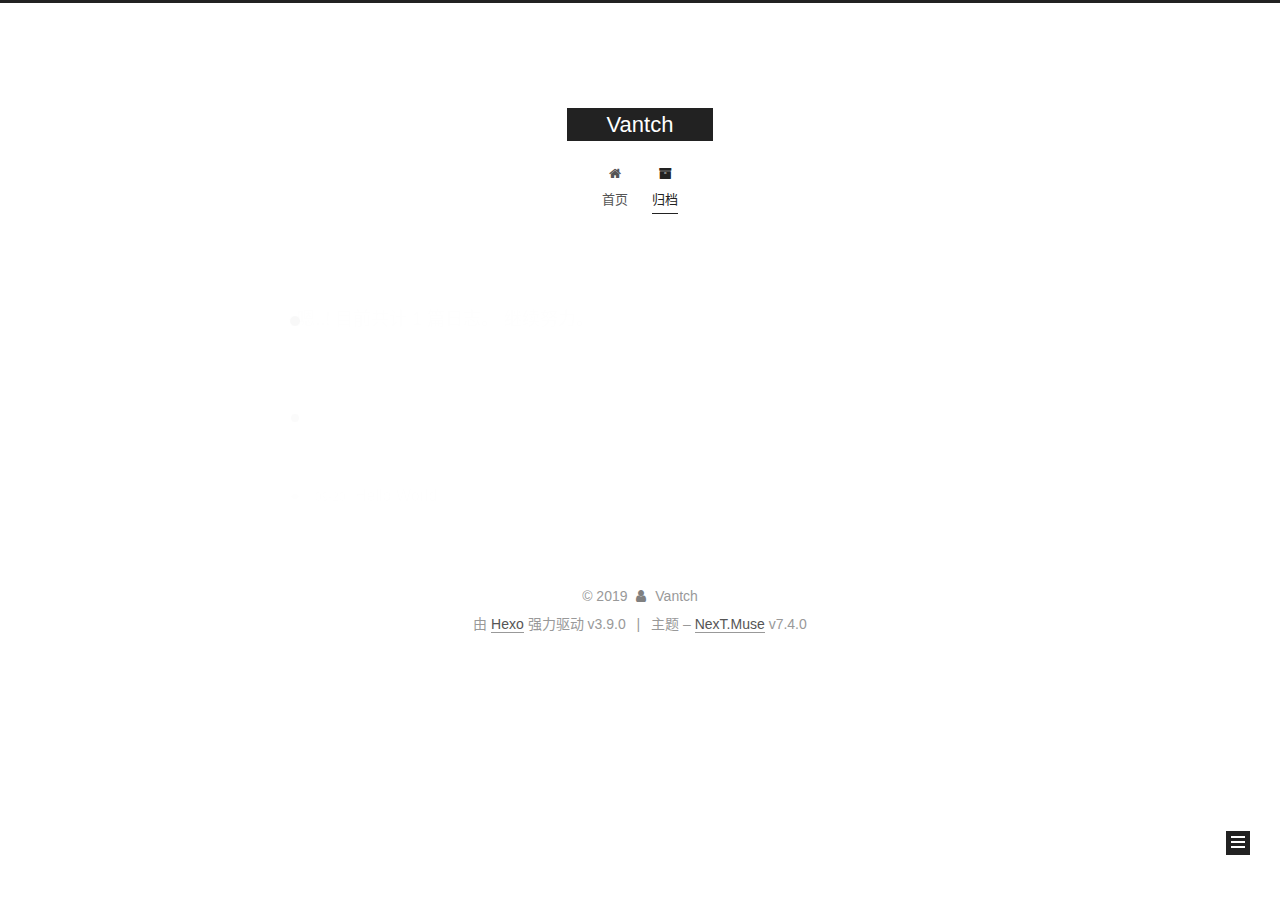
==== commit 95041a47: "生成 next 主题" ====
--- a/archives/index.html
+++ b/archives/index.html
@@ -316,6 +316,41 @@
       </div>
     
   </nav>
+  <div class="links-of-author motion-element">
+      <span class="links-of-author-item">
+      
+      
+        
+      
+      
+        
+      
+        <a href="https://github.com/vantch" title="GitHub &rarr; https://github.com/vantch" rel="noopener" target="_blank"><i class="fa fa-fw fa-github"></i>GitHub</a>
+      </span>
+    
+      <span class="links-of-author-item">
+      
+      
+        
+      
+      
+        
+      
+        <a href="mailto:ui@vantch.com" title="E-Mail &rarr; mailto:ui@vantch.com" rel="noopener" target="_blank"><i class="fa fa-fw fa-envelope"></i>E-Mail</a>
+      </span>
+    
+      <span class="links-of-author-item">
+      
+      
+        
+      
+      
+        
+      
+        <a href="http://www.zhihu.com/people/beforweb" title="知乎 &rarr; http://www.zhihu.com/people/beforweb" rel="noopener" target="_blank"><i class="fa fa-fw fa-globe"></i>知乎</a>
+      </span>
+    
+  </div>
 
 
 
--- a/css/main.css
+++ b/css/main.css
@@ -1674,7 +1674,7 @@
 }
 .links-of-author a::before,
 .links-of-author span.exturl::before {
-  background: #ff7a2b;
+  background: #87b02b;
   border-radius: 50%;
   content: ' ';
   display: inline-block;
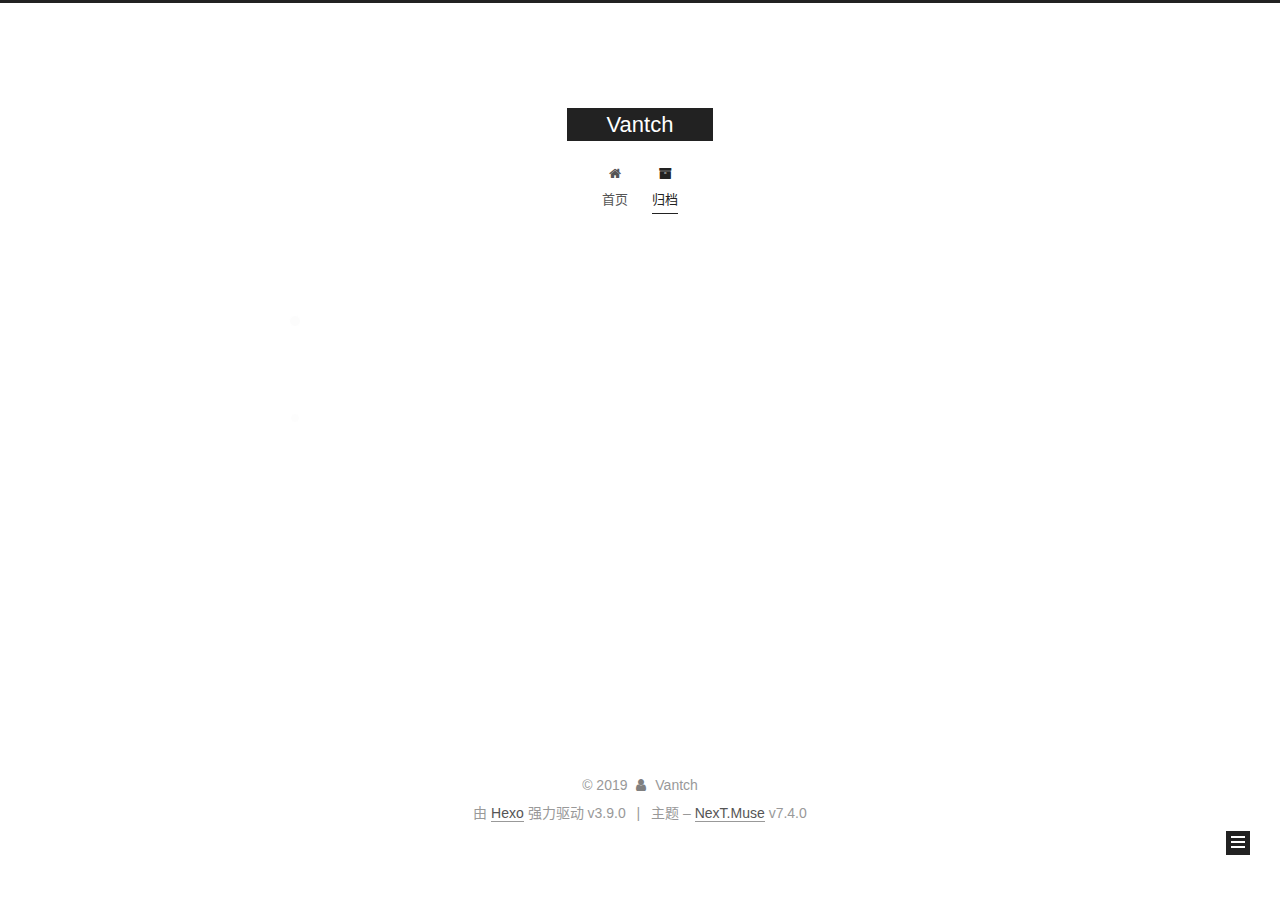
==== commit 7c35d696: "生成 next 主题" ====
--- a/archives/index.html
+++ b/archives/index.html
@@ -215,7 +215,7 @@
         
           
         
-        <span class="collection-header">嗯..! 目前共计 1 篇日志。 继续努力。</span>
+        <span class="collection-header">嗯..! 目前共计 4 篇日志。 继续努力。</span>
       </div>
       
 
@@ -229,6 +229,93 @@
     <div class="collection-year">
       <h1 class="collection-header">2019</h1>
     </div>
+  
+
+  <article itemscope itemtype="http://schema.org/Article">
+    <header class="post-header">
+
+      <h2 class="post-title">
+        
+          <a class="post-title-link" href="/2019/09/25/2019-09-25/" itemprop="url">
+            <span itemprop="name">2019.09.25</span>
+          </a>
+        
+      </h2>
+
+      <div class="post-meta">
+        <time class="post-time" itemprop="dateCreated"
+              datetime="2019-09-25T22:42:11+08:00"
+              content="2019-09-25">
+          09-25
+        </time>
+      </div>
+
+    </header>
+  </article>
+
+
+
+  
+  
+
+  
+
+  <article itemscope itemtype="http://schema.org/Article">
+    <header class="post-header">
+
+      <h2 class="post-title">
+        
+          <a class="post-title-link" href="/2019/09/23/Markdown语法/" itemprop="url">
+            <span itemprop="name">Markdown语法</span>
+          </a>
+        
+      </h2>
+
+      <div class="post-meta">
+        <time class="post-time" itemprop="dateCreated"
+              datetime="2019-09-23T23:23:34+08:00"
+              content="2019-09-23">
+          09-23
+        </time>
+      </div>
+
+    </header>
+  </article>
+
+
+
+  
+  
+
+  
+
+  <article itemscope itemtype="http://schema.org/Article">
+    <header class="post-header">
+
+      <h2 class="post-title">
+        
+          <a class="post-title-link" href="/2019/09/23/面试勿提归属感/" itemprop="url">
+            <span itemprop="name">面试勿提归属感</span>
+          </a>
+        
+      </h2>
+
+      <div class="post-meta">
+        <time class="post-time" itemprop="dateCreated"
+              datetime="2019-09-23T23:18:02+08:00"
+              content="2019-09-23">
+          09-23
+        </time>
+      </div>
+
+    </header>
+  </article>
+
+
+
+  
+  
+
   
 
   <article itemscope itemtype="http://schema.org/Article">
@@ -310,9 +397,18 @@
         
           <a href="/archives/">
         
-          <span class="site-state-item-count">1</span>
+          <span class="site-state-item-count">4</span>
           <span class="site-state-item-name">日志</span>
         </a>
+      </div>
+    
+      
+      
+      <div class="site-state-item site-state-tags">
+        
+        <span class="site-state-item-count">2</span>
+        <span class="site-state-item-name">标签</span>
+        
       </div>
     
   </nav>
--- a/css/main.css
+++ b/css/main.css
@@ -1674,7 +1674,7 @@
 }
 .links-of-author a::before,
 .links-of-author span.exturl::before {
-  background: #87b02b;
+  background: #ffff60;
   border-radius: 50%;
   content: ' ';
   display: inline-block;
